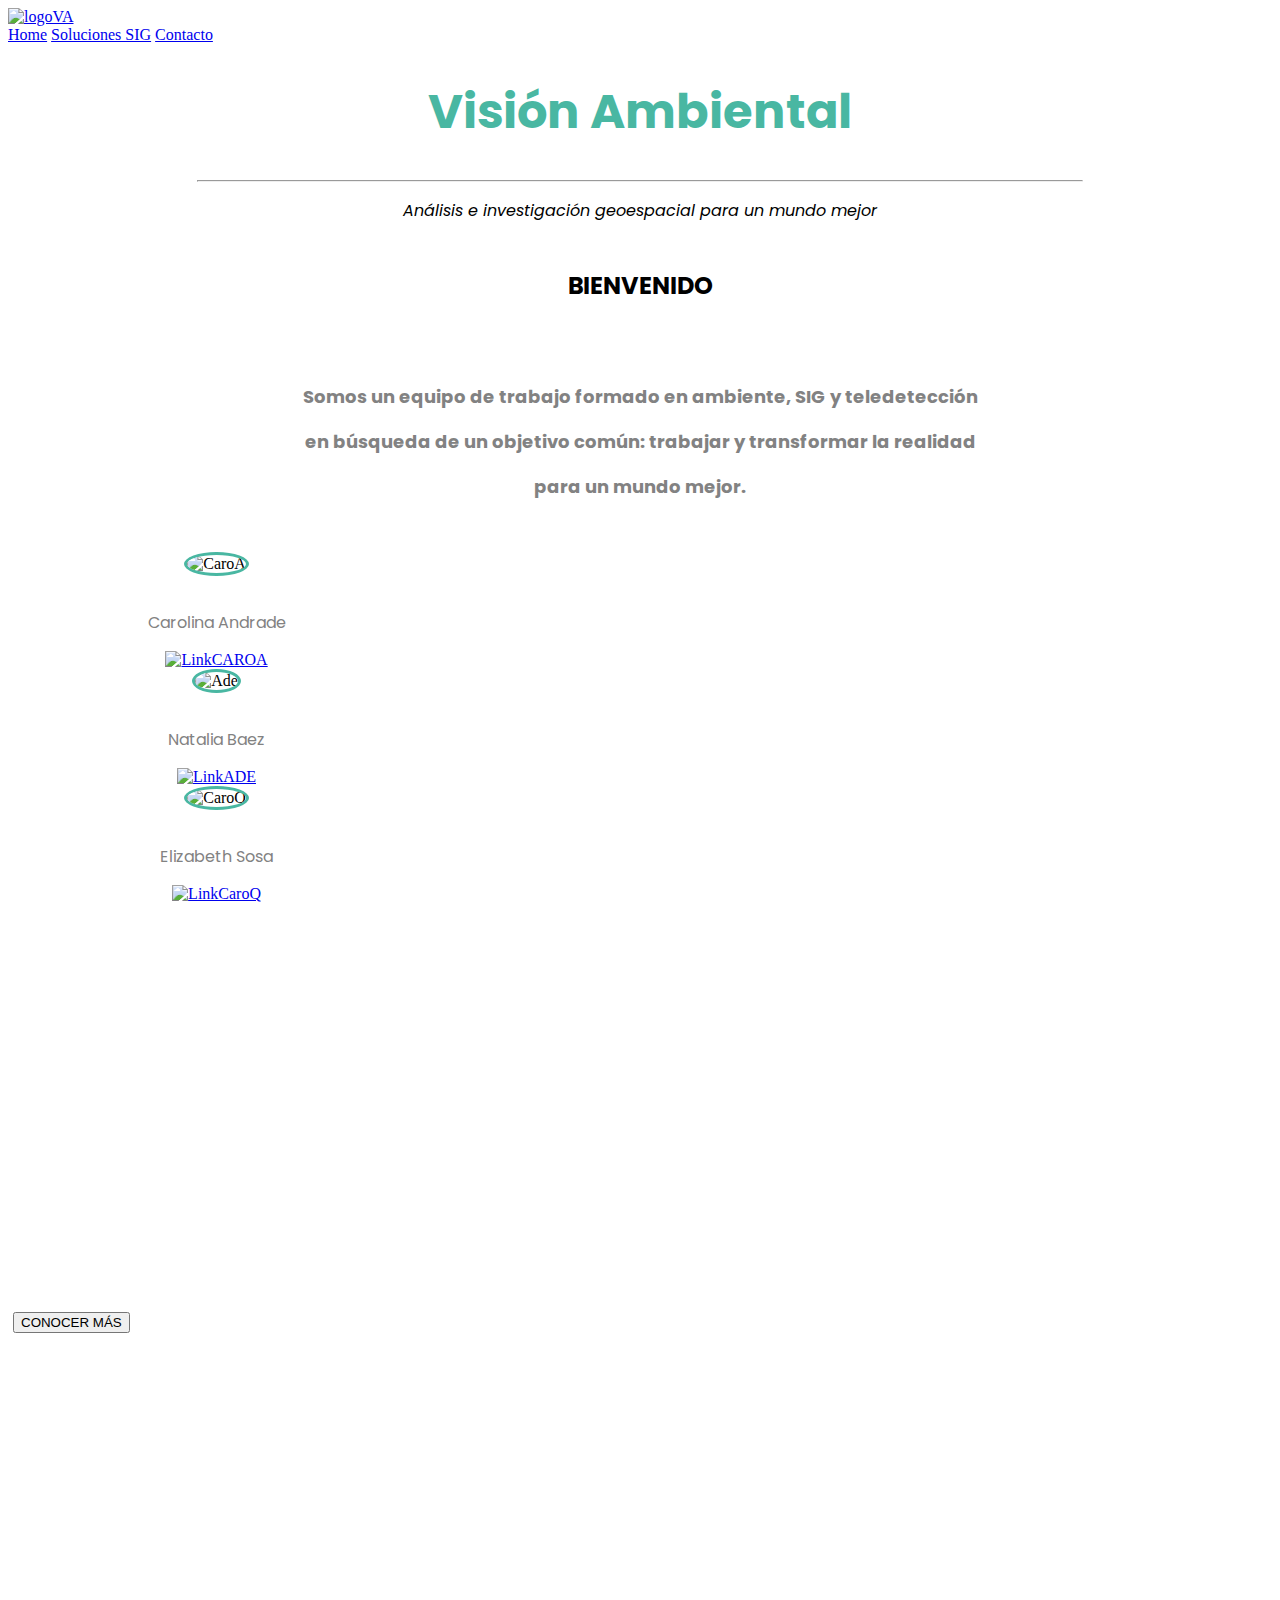
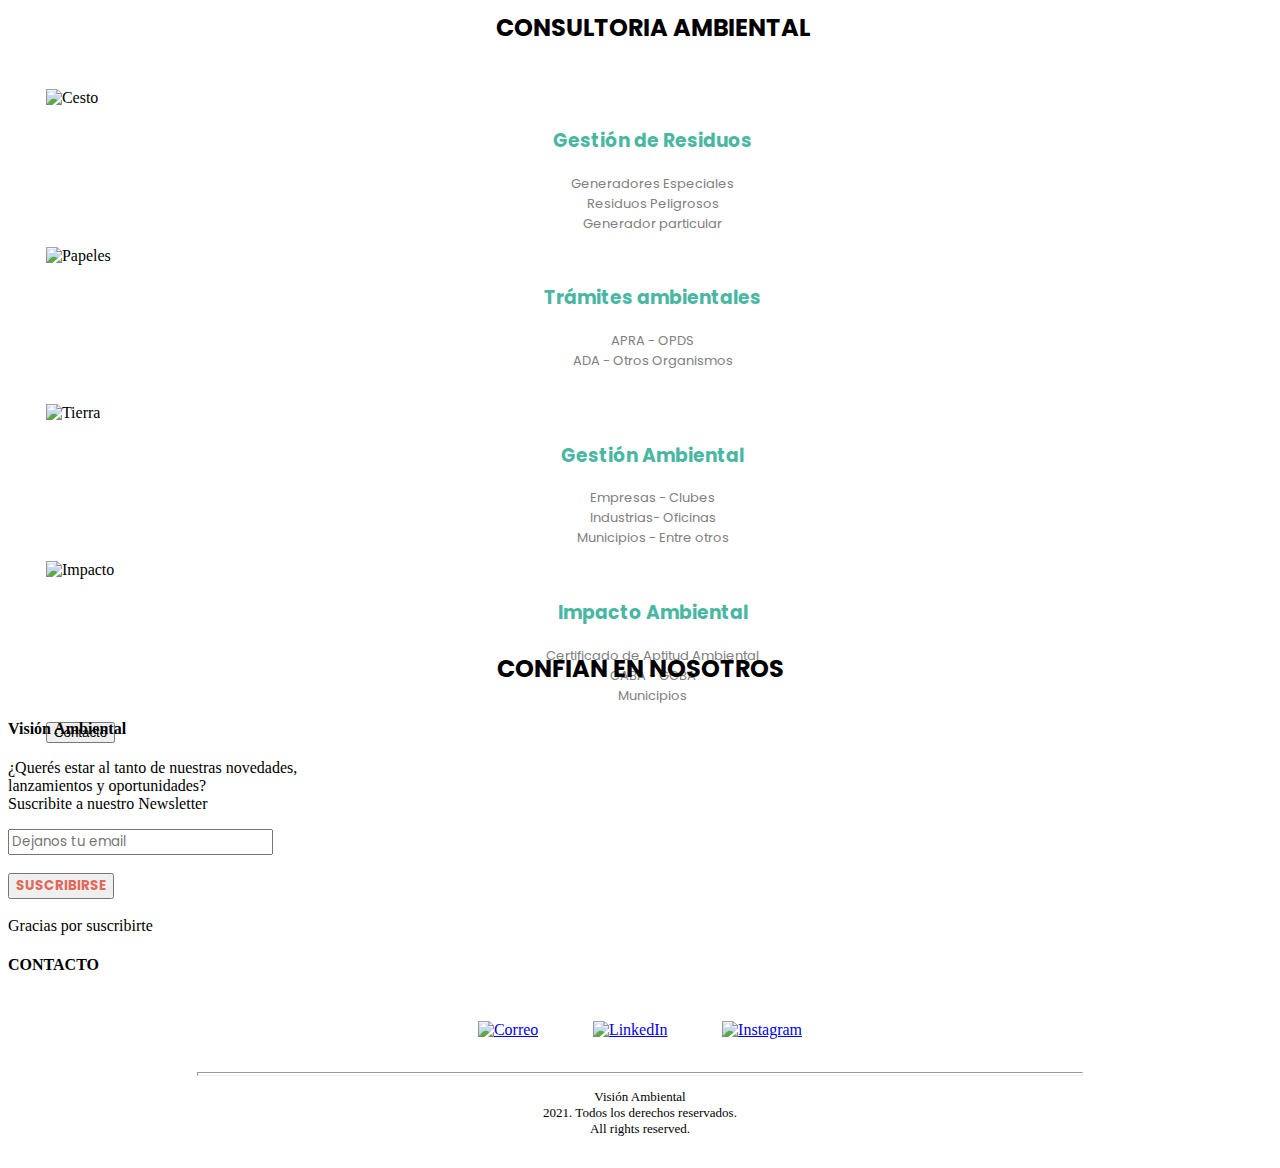
==== index.html @ 37ad045d "initial commit" ====
<!DOCTYPE html>
<html lang="en">
<head>
    <meta charset="UTF-8">
    <meta http-equiv="X-UA-Compatible" content="IE=edge">
    <meta name="viewport" content="width=device-width, initial-scale=1.0">
    <meta name="viewport" content="width=device-width, initial-scale=1">
    <title> Visión Ambiental </title>
    <link rel="preconnect" href="https://fonts.googleapis.com">
    <link rel="preconnect" href="https://fonts.gstatic.com" crossorigin> 
    <link href="https://fonts.googleapis.com/css2?family=Poppins&display=swap" rel="stylesheet">
    <link rel="stylesheet" href="css/style.css">
    <link rel="stylesheet" href="css/keyframes.css">
    </head>
<body>
      <div class="header">
          <a href="/index.html"><img src="img/VA.png" alt="logoVA" class="logo"></a>
         <div class="header-right">
          <a class="active" href="/index.html"> Home</a>
          <a href="/SIG.html">Soluciones SIG</a>
          <a href="/Contacto.html"> Contacto </a>
         </div>
      </div> 
      
     <section>
           <div class="section">
                <div class="section1">   
                    <h1 style="font-size:xxx-large; text-align: center;color:#49b7a2;font-weight: bold;font-family: 'Poppins', sans-serif;">Visión Ambiental</h1>
                    <hr style="color: #7c7b89; width: 70%;">
                    <p style="text-align:center;font-style: italic;color:black;font-family: 'Poppins', sans-serif;">Análisis e investigación geoespacial para un mundo mejor</p>
               </div>
           </div>
    </section>

    <section >
           <div>
            <h2 style="text-align: center;box-sizing: border-box;font-family: 'Poppins', sans-serif;padding:2%;">BIENVENIDO</h2>
            <p style="font-family:'Poppins', sans-serif; font-size:large; text-align: center;line-height: 250%;padding: 2%; color:#828282 ;font-weight: bolder"> Somos un equipo de trabajo formado en ambiente, SIG y teledetección <br> en búsqueda de un objetivo común: trabajar y transformar la realidad <br> para un mundo mejor.</p>   
               
           </div>
           <div class="equipo">

              <div style="align-items: center;  ;width: 33%;display:flex;flex-direction: column;  ">
                  <img style="max-height: 90px;border-radius: 50%;border-color: #49b7a2;border-style: solid;" src="/img/equipo/mia.jpg" alt="CaroA">
                  <br>
                  <p style="font-family: 'Poppins', sans-serif;text-align: center;color: #828282;">Carolina Andrade </p>
                  <a href="https://www.linkedin.com/in/lic-carolina-andrade/" target="_blank"><img style="max-height: 40px; " src="/img/redes/lin.png"  alt="LinkCAROA"></a>
                </div> 

              <div style="align-items: center; ;width: 33%;display:flex;flex-direction: column;">
                  <img style="max-height: 90px;border-radius: 50%;border-color: #49b7a2;border-style: solid;" src="/img/equipo/Ade.jpg" alt="Ade"><br><p style="font-family: 'Poppins', sans-serif;text-align: center;color: #828282;">Natalia Baez</p>
                  <a href="https://ar.linkedin.com/"target="_blank"><img style="max-height: 40px;"  src="/img/redes/lin.png" alt="LinkADE"></a>
                </div> 

            <div style="align-items:center;width: 33%;display:flex;flex-direction: column;">
              <img style="max-height: 90px;border-radius: 50%;border-color: #49b7a2;border-style: solid;" src="/img/equipo/caro.jpg" alt="CaroQ"><br><p style="font-family: 'Poppins', sans-serif;text-align: center;color: #828282;">Elizabeth Sosa</p>
                <a href="https://ar.linkedin.com/" target="_blank"><img style="max-height: 40px; " src="/img/redes/lin.png" alt="LinkCaroQ"></a>
            </div>
       </section >

       <!-- ANALISIS GEOESPACIAL -->
       <section class="section2"style="padding: 5px; height:40em; ">
        <h2 style= "text-align: center;box-sizing: border-box;font-family: 'Poppins', sans-serif;padding:2%;color: white;">ANALISIS GEOESPACIAL</h2>
        
        <div class="rowg">
                    <div class="colgeo1">
                         <p style="font-family:'Poppins' sans-serif;font-weight: lighter;  font-size:large; line-height: 250%;padding: 5%; color:white ;font-weight: bolder">Utilizamos herramientas de SIG y Teletección para analizar el territorio.<br> Representamos los resultados visualmente para <br>una mejor comprensión.</p>
                    </div> 
                    <div>
                        <a href="/SIG.html" ><p><button class="button1"> CONOCER MÁS </button></p></a>
                    </div>

        </div>
              
       </section>

       <!-- CONSULTORIA -->

       <section style= "height:40em; align-items: center; padding: 1%; margin-left: 2%;">
           <div>
               <h2 style="text-align: center;box-sizing: border-box;font-family: 'Poppins', sans-serif;padding:2%;"> CONSULTORIA AMBIENTAL </h2>
               <div class="row">
                <div class="column">
                  <div class="card">
                    <img src="/img/Consultoria/residuos.png" alt="Cesto" style="width:100%">
                    <div class="container">
                      <h3 style= "text-align: center;font-family:'Poppins', sans-serif;color:#49b7a2;">Gestión de Residuos</h3>
                      <p style="font-family:'Poppins', sans-serif;color:grey; font-size: small;text-align: center;">Generadores Especiales <br>Residuos Peligrosos <br>Generador particular</p>
                    </div>
                  </div>
                </div>
              
                <div class="column">
                  <div class="card">
                    <img src="/img/Consultoria/declaracion.png" alt="Papeles" style="width:100%">
                    <div class="container">
                      <h3 style= "text-align: center;font-family:'Poppins', sans-serif;color:#49b7a2;">Trámites ambientales</h3>
                      <p style="font-family:'Poppins', sans-serif;color:grey; font-size: small;text-align: center;">APRA - OPDS <br> ADA - Otros Organismos <br> <br></p>
                  </div>
                  </div>
                </div>
              
                <div class="column">
                  <div class="card">
                    <img src="/img/Consultoria/gamb.png" alt="Tierra" style="width:100%">
                    <div class="container">
                      <h3 style= "text-align: center;font-family:'Poppins', sans-serif;color:#49b7a2">Gestión Ambiental</h3>
                      <p style="font-family:'Poppins', sans-serif;color:grey; font-size: small;text-align: center;">Empresas - Clubes <br>Industrias- Oficinas <br>Municipios - Entre otros</p>
                    </div>
                   </div>
                </div>

                <div class="column">
                    <div class="card">
                      <img src="/img/Consultoria/imp.png" alt="Impacto" style="width:100%">
                      <div class="container">
                        <h3 style= "text-align: center;font-family:'Poppins', sans-serif;color:#49b7a2;">Impacto Ambiental</h3>
                        <p style="font-family:'Poppins', sans-serif;color:grey; font-size: small;text-align: center;">Certificado de Aptitud Ambiental<br> CABA - GCBA <br> Municipios </p>
                      
                      </div>
                    </div>
                  </div>
              </div> 
              <a href="/Contacto.html"><p><button class="button">Contacto</button></p></a>
           </div>
       </section>

        <!-- COLABORACION -->

        <section class="s-colab">
            <div >
                <h2 style="text-align: center;font-family: 'Poppins',sans-serif;padding:1%;;">CONFIAN EN NOSOTROS</h2> 
                <div class="banner"></div>
            </div>
        </section>

        <!-- FOOTER -->
  <footer class="footer1">
        <div class="rowf" style=> 
            <div class="columnf">
              <h4 style="text-align: left" class="h4">Visión Ambiental</h4>
           </div>
                       
         <div class="columnf1">
                <p>¿Querés estar al tanto de nuestras novedades,<br>lanzamientos y oportunidades? <br> Suscribite a nuestro Newsletter </p>
                <form id="klaviyo_frm_footer_top" class="js_mail_agree mc4wp-form klaviyo_sub_frm pr z_100 nt_ajax_klsp" action="//manage.kmail-lists.com/subscriptions/subscribe" data-ajax-submit="//manage.kmail-lists.com/ajax/subscriptions/subscribe" method="GET">
                      <input type="hidden" name="g" value="WRVvdK">
                      <div class="mc4wp-form-fields">
                          <div class="signup-newsletter-form row no-gutters pr oh ">
                              <div class="col col_email"><input style="font-family: 'Poppins', sans-serif" type="email" name="email" placeholder="Dejanos tu email"  value="" class=" input-text" required="required"></div><br>
                              <div class="col-auto"><button type="submit" class="css_add_ld btn_new_icon_false w__100 submit-btn truncate klaviyo_btn"><span style="font-family: 'Poppins', sans-serif; font-weight: bold; color: #e26958;">SUSCRIBIRSE</span></button></div><br>
                          </div>
                      </div>
  
                      <div class="mc4wp-response klaviyo_messages">
                          <div class="shopify-message success_message dn"><i class="las la-check"></i>Gracias por suscribirte</div>
                          <div class="shopify-error error_message dn"></div>
                      </div>
                 </form>
          </div>
  
              <div class="columnf2">         
                <h4 class="h4">CONTACTO</h4>
                          <div style="text-align: center;">
                              <a href="mailto:caroandrade07@gmail.com" target="_blank"><img style="max-height: 40px; margin: 2%;" src="/img/redes/mail.png" alt="Correo"></a> 
                              <a href="https://www.linkedin.com/in/lic-carolina-andrade/" target="_blank"><img style="max-height: 40px;margin: 2%" src="/img/redes/lin.png"alt="LinkedIn"></a>
                              <a href="https://www.instagram.com/?hl=es"target="_blank"><img style="max-height: 40px;margin: 2%" src="/img/redes/inst.png" alt="Instagram"></a>
                          </div >
              </div>     

        </div>    
          <div style="padding-bottom:10px">   
               <hr style="width: 70%; color: #49b7a2; height: 2px;" >
               <p style="text-align: center; font-size:small ;">Visión Ambiental<br>
                  2021. Todos los derechos reservados. <br>  
                  All rights reserved.</p>
          </div>    
 </footer>       
</body>

</html>
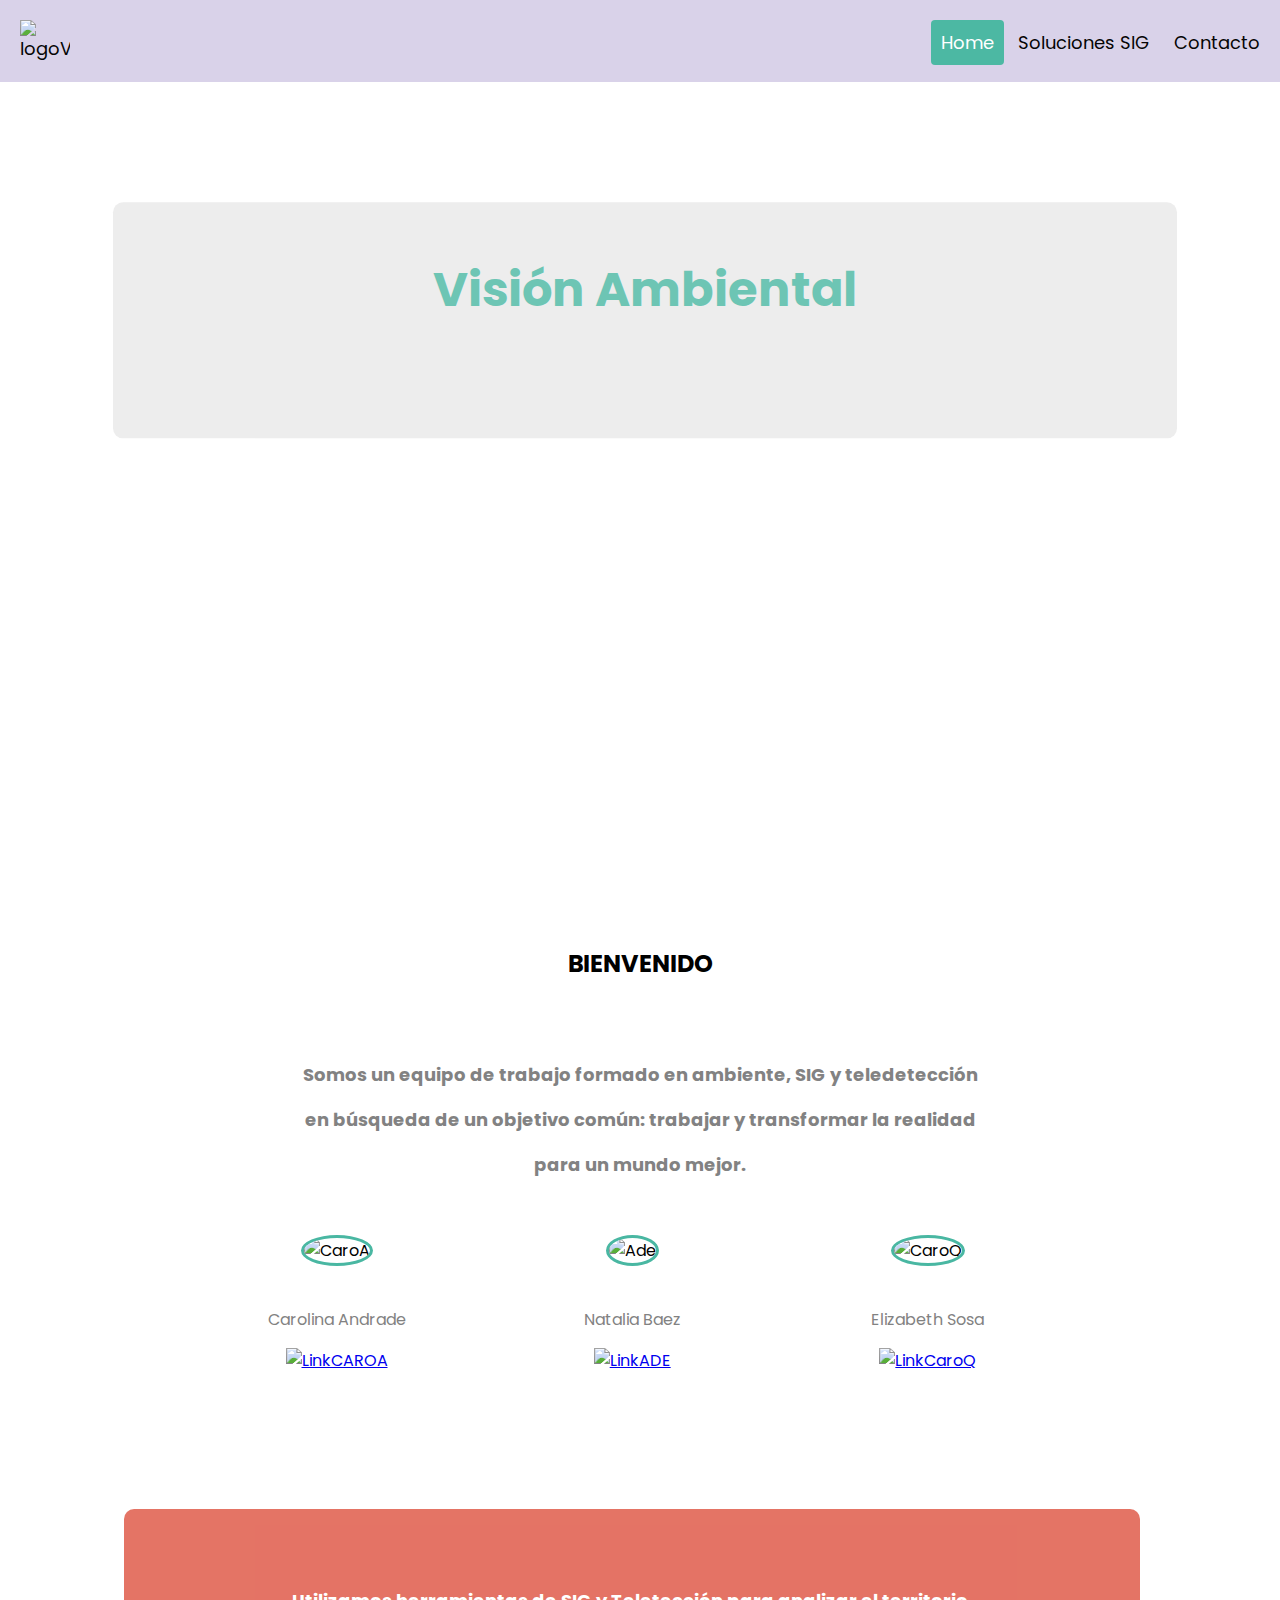
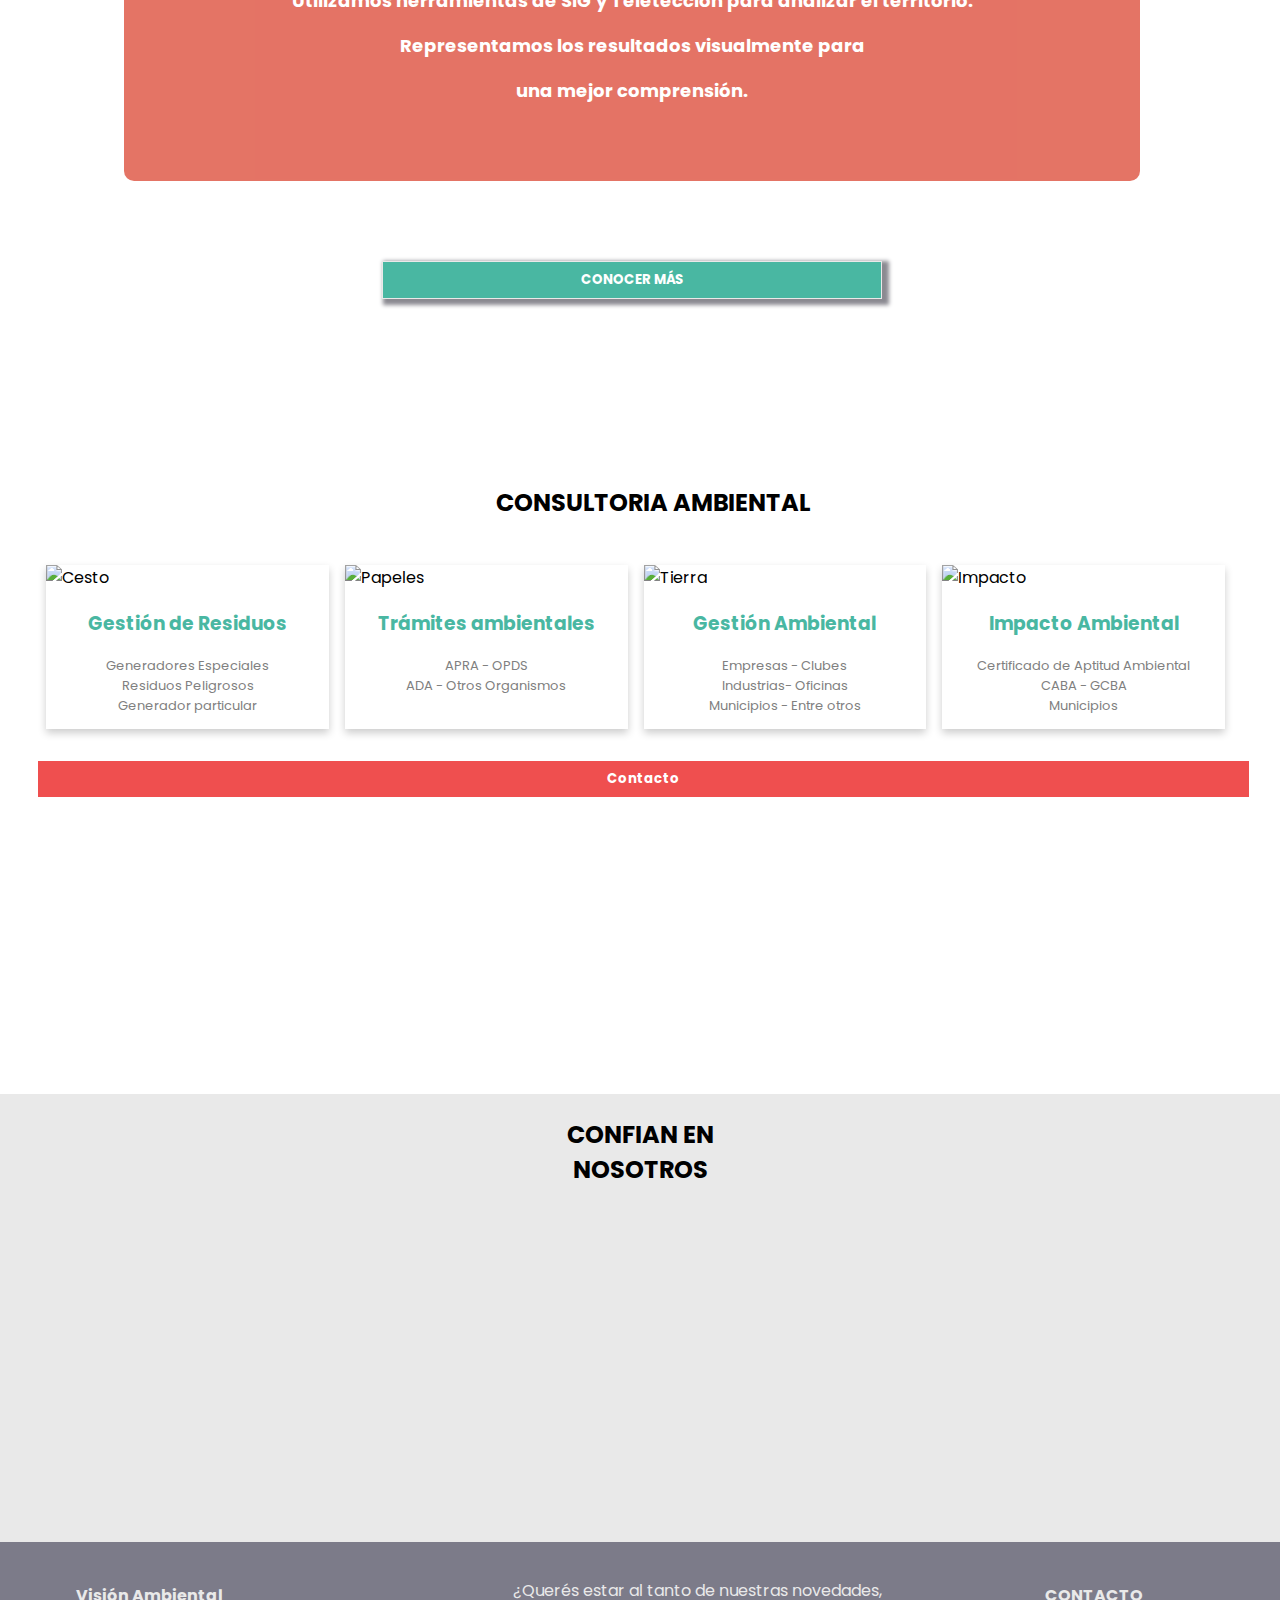
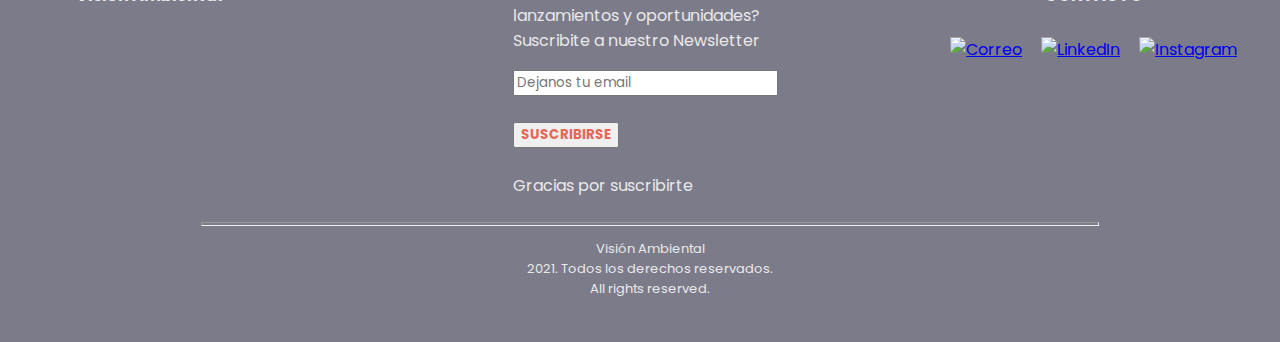
==== commit 3c184e9d: "initial commit" ====
--- a/index.html
+++ b/index.html
@@ -5,7 +5,7 @@
     <meta http-equiv="X-UA-Compatible" content="IE=edge">
     <meta name="viewport" content="width=device-width, initial-scale=1.0">
     <meta name="viewport" content="width=device-width, initial-scale=1">
-    <title> Visión Ambiental </title>
+    <title>Visión Ambiental</title>
     <link rel="preconnect" href="https://fonts.googleapis.com">
     <link rel="preconnect" href="https://fonts.gstatic.com" crossorigin> 
     <link href="https://fonts.googleapis.com/css2?family=Poppins&display=swap" rel="stylesheet">
@@ -16,9 +16,9 @@
       <div class="header">
           <a href="/index.html"><img src="img/VA.png" alt="logoVA" class="logo"></a>
          <div class="header-right">
-          <a class="active" href="/index.html"> Home</a>
+          <a class="active" href="/index.html">Home</a>
           <a href="/SIG.html">Soluciones SIG</a>
-          <a href="/Contacto.html"> Contacto </a>
+          <a href="/Contacto.html">Contacto</a>
          </div>
       </div> 
       
@@ -40,10 +40,10 @@
            </div>
            <div class="equipo">
 
-              <div style="align-items: center;  ;width: 33%;display:flex;flex-direction: column;  ">
+              <div style="align-items: center;width: 33%;display:flex;flex-direction: column;  ">
                   <img style="max-height: 90px;border-radius: 50%;border-color: #49b7a2;border-style: solid;" src="/img/equipo/mia.jpg" alt="CaroA">
                   <br>
-                  <p style="font-family: 'Poppins', sans-serif;text-align: center;color: #828282;">Carolina Andrade </p>
+                  <p style="font-family: 'Poppins', sans-serif;text-align: center;color: #828282;">Carolina Andrade</p>
                   <a href="https://www.linkedin.com/in/lic-carolina-andrade/" target="_blank"><img style="max-height: 40px; " src="/img/redes/lin.png"  alt="LinkCAROA"></a>
                 </div> 
 
@@ -64,7 +64,7 @@
         
         <div class="rowg">
                     <div class="colgeo1">
-                         <p style="font-family:'Poppins' sans-serif;font-weight: lighter;  font-size:large; line-height: 250%;padding: 5%; color:white ;font-weight: bolder">Utilizamos herramientas de SIG y Teletección para analizar el territorio.<br> Representamos los resultados visualmente para <br>una mejor comprensión.</p>
+                         <p style="font-family:'Poppins' sans-serif;font-weight: lighter;  font-size:large; line-height: 250%;padding: 5%; color:white ;font-weight: bolder">Utilizamos herramientas de SIG y Teletección para analizar el territorio.<br> Representamos los resultados visualmente para<br>una mejor comprensión.</p>
                     </div> 
                     <div>
                         <a href="/SIG.html" ><p><button class="button1"> CONOCER MÁS </button></p></a>
@@ -135,7 +135,48 @@
         </section>
 
         <!-- FOOTER -->
-  <footer class="footer1">
+        <footer class="footer">
+          <div class="rowf" style=> 
+              <div class="columnf">
+                <h4 style="text-align: left" class="h4">Visión Ambiental</h4>
+             </div>
+                         
+           <div class="columnf1">
+                  <p>¿Querés estar al tanto de nuestras novedades,<br>lanzamientos y oportunidades? <br> Suscribite a nuestro Newsletter </p>
+                  <form id="klaviyo_frm_footer_top" class="js_mail_agree mc4wp-form klaviyo_sub_frm pr z_100 nt_ajax_klsp" action="//manage.kmail-lists.com/subscriptions/subscribe" data-ajax-submit="//manage.kmail-lists.com/ajax/subscriptions/subscribe" method="GET">
+                        <input type="hidden" name="g" value="WRVvdK">
+                        <div class="mc4wp-form-fields">
+                            <div class="signup-newsletter-form row no-gutters pr oh ">
+                                <div class="col col_email"><input style="font-family: 'Poppins', sans-serif" type="email" name="email" placeholder="Dejanos tu email"  value="" class=" input-text" required="required"></div><br>
+                                <div class="col-auto"><button type="submit" class="css_add_ld btn_new_icon_false w__100 submit-btn truncate klaviyo_btn"><span style="font-family: 'Poppins', sans-serif; font-weight: bold; color: #e26958;">SUSCRIBIRSE</span></button></div><br>
+                            </div>
+                        </div>
+      
+                        <div class="mc4wp-response klaviyo_messages">
+                            <div class="shopify-message success_message dn"><i class="las la-check"></i>Gracias por suscribirte</div>
+                            <div class="shopify-error error_message dn"></div>
+                        </div>
+                   </form>
+            </div>
+      
+                <div class="columnf2">         
+                  <h4 class="h4">CONTACTO</h4>
+                            <div style="text-align: center;">
+                                <a href="mailto:caroandrade07@gmail.com" target="_blank"><img style="max-height: 40px; margin: 2%;" src="/img/redes/mail.png" alt="Correo"></a> 
+                                <a href="https://www.linkedin.com/in/lic-carolina-andrade/" target="_blank"><img style="max-height: 40px;margin: 2%" src="/img/redes/lin.png"alt="LinkedIn"></a>
+                                <a href="https://www.instagram.com/?hl=es"target="_blank"><img style="max-height: 40px;margin: 2%" src="/img/redes/inst.png" alt="Instagram"></a>
+                            </div >
+                </div>     
+      
+          </div>    
+            <div style="padding-bottom:10px">   
+                 <hr style="width: 70%; color: #49b7a2; height: 2px;" >
+                 <p style="text-align: center; font-size:small ;">Visión Ambiental<br>
+                    2021. Todos los derechos reservados. <br>  
+                    All rights reserved.</p>
+            </div>    
+      </footer>       
+  <!-- <footer class="footer1">
         <div class="rowf" style=> 
             <div class="columnf">
               <h4 style="text-align: left" class="h4">Visión Ambiental</h4>
@@ -175,7 +216,7 @@
                   2021. Todos los derechos reservados. <br>  
                   All rights reserved.</p>
           </div>    
- </footer>       
+ </footer>        -->
 </body>
 
 </html>--- a/css/style.css
+++ b/css/style.css
@@ -0,0 +1,683 @@
+/*ESTILO BODY*/
+body {
+  position: absolute;
+  display: flex;
+  flex-direction: column ;
+  padding: 0;
+  margin:0;
+  width: 100%;
+  font-family: 'Poppins', sans-serif;
+}
+
+/* ESTILO HEADER */
+.header {
+    overflow: visible;
+    background-color:#d9d2e9;
+    opacity: 0.98;
+    padding: 20px 10px;
+    position:fixed;
+    width: 98.9%;
+    z-index: 6;
+    margin:none;
+    font-family: 'Poppins', sans-serif;
+    display: block;
+    align-content: center;
+    justify-content: center;
+  }
+    
+   
+  /* Links/páginas del HEADER */
+  .header a {
+    float: none;
+    color: black;
+    text-align: center;
+    padding: 10px;;
+    text-decoration: none;
+    font-size: 18px;
+    line-height: 25px;
+    border-radius: 4px;
+    font-family:'Poppins', sans-serif;
+    margin-bottom: 25px;
+     
+  }
+  .header-rigth a {
+    float: none;
+    color: black;
+    text-align: center;
+    padding: 10px;;
+    text-decoration: none;
+    font-size: 18px;
+    line-height: 25px;
+    border-radius: 4px;
+    font-family:'Poppins', sans-serif;
+    margin-top: 20px;
+ 
+  }
+  
+  /* LOGO header */
+  .header img.logo {
+    max-width: 50px;
+    max-height: 50px;
+         
+  }
+  
+  /* Cambia el color cuando pasas el mouse */
+  .header a:hover {
+    background-color: #ddd;
+    color: #49b7a2;
+  }
+  
+  /* Estilo pagina activa*/
+  .header a.active {
+    background-color: #49b7a2;
+    color: white;
+  }
+  
+  /* Parte de la derecha*/
+  .header-right {
+    float: right;
+    margin-top: 10px;
+    margin-right: 6px;
+    
+  }
+ 
+  .header-right ul{
+  list-style-type: none;
+  margin: 0;
+  padding: 0;
+  float: right;
+  }
+
+ .header-right li {
+    display: inline-block;
+  }
+
+  /* Add media queries for responsiveness - when the screen is 500px wide or less, stack the links on top of each other */
+  @media screen and (max-width: 500px) {
+    .logo{
+
+    }
+    .header a {
+      display:unset;
+      text-align: left; 
+    }
+
+   .header-right {
+      display:inline-block;
+      flex-flow:column;
+      font-size:1px;
+      font-style:normal;
+      margin-right: 20px;
+      
+    }
+    .header-right a{
+      
+      font-size:15px;
+           
+    }
+  }
+      
+
+  
+
+
+  
+  /*Estilo primera parte (sección) PRESENTACION*/
+.section {
+  font-family: 'Poppins', sans-serif;
+  height: 100vh;
+  background-attachment: fixed;
+  background-position: center;
+  background-repeat: no-repeat;
+  background-size: cover;
+  background-image: url("../img/portada.PNG");
+  display: flex;
+  flex-direction: column;
+}
+ 
+
+
+/*PRESENTACION*/
+/*ACA HAY ANIMACIONES*/
+.section1{
+  position:absolute;
+  left: 50%;
+  top:8.9%;
+  align-content: center;
+  -ms-transform: translate(-50%, -50%);
+  -moz-transform: translate(-50%,-50%);
+  -webkit-transform: translate(-50%, -50%);
+  transform: translate(-50%, -50%);
+  padding: 20px;
+  width: 80%;
+  text-align: center;
+  margin:5px;
+  background-color: #e9e9e9;
+  opacity: 0.95;
+  border-radius: 10px;
+  color: #fff;
+  opacity: 0.8;
+  
+}
+
+
+.section1 h1 {
+    opacity:0.;   
+    animation: section1_keyframes_aparecer_de_arriba 0.5s;
+    -webkit-animation: section1_keyframes_aparecer_de_arriba 1s;
+    animation-fill-mode:forwards;
+    animation-delay: 0.3s;
+}
+
+.section1 hr {
+    opacity: 0;
+    animation: section1_keyframes_aparecer_de_arriba 1s;
+    -webkit-animation: section1_keyframes_aparecer_de_arriba 1s;
+    animation-fill-mode: forwards;
+    animation-delay: 0.7s;
+}
+.section1 p {
+  opacity: 0;
+  animation: section1_keyframes_aparecer_de_arriba 1s;
+  -webkit-animation: section1_keyframes_aparecer_de_arriba 1s;
+  animation-fill-mode: forwards;
+  animation-delay: 1s;
+
+}
+
+
+@media screen and (max-width: 500px){
+
+.section1 {
+top:9%;
+}
+}
+/*BIENVENIDO*/
+
+.equipo{
+  display:flex;
+  flex-direction:row ;
+  justify-content:center;
+  padding:5px; 
+  align-items:center; 
+  width:70%;
+  margin-left:14%; 
+  
+}
+@media screen and (max-width: 600px){
+
+  .foto {
+  max-height: 50px;
+
+  }
+  }
+
+
+
+/*SECCION GEOESPACIAL del INDEX*/
+
+.section2 {
+  background-image: url(../img/3.jpg); max-height:unset ;
+  padding: 5px;
+  height:40em;
+  font-family:'Poppins', sans-serif;
+
+}
+
+.rowg{
+  width: 100%;
+  display: flex;
+  flex-direction:column;
+  align-items: center;
+  justify-content:center;
+  margin: 2px -8px;
+  box-sizing: border-box;
+
+}
+
+.colgeo1{
+  float: left;
+  display: flex;
+  flex-direction: column;
+  width:80%;
+  background-color:#e26858;
+  opacity: 0.92;
+  border-radius: 10px;
+  height: 80%;
+  text-align: center;
+  padding: auto;
+  margin-bottom: 5%;
+}
+
+.button1{
+  border: none;
+  padding: 8px;
+  color: white;
+  background-color: #49b7a2;
+  border:1px solid;
+  border-color: #e9e9e9;
+  box-shadow: 4px 3px 4px 3px #8b8a91;
+  text-align: center;
+  cursor:pointer;
+  width: 500px;
+  font-family: 'Poppins', sans-serif;
+  font-weight: bold;
+  align-content: center;
+}
+
+
+/*RESPONSIVE SIG INDEX*/
+@media screen and (max-width: 650px) {
+  .colgeo1 {
+    width: 100%;
+    margin-left: 3.5%;
+  }
+  .button1 {
+    width:300px;
+  }
+  }
+
+
+
+/*SECCION CONSULTORIA INDEX*/
+
+/* COLUMNAS side by side */
+.column {
+  float: left;
+  width: 23%;
+  margin-bottom: 16px;
+  padding: 0 8px;
+   
+
+}
+
+/* RESPONSIVE COLUMNAS UNA ABAJO DE OTRA*/
+@media screen and (max-width: 650px) {
+  .column {
+    width: 100%; 
+        
+
+  }
+ 
+}
+
+/*SOMBRA TARJETAS*/
+.card {
+  box-shadow: 0 4px 8px 0 rgba(0, 0, 0, 0.2);
+
+}
+
+/* Container padding*/
+.container {
+  padding: 0 16px;
+ 
+}
+
+/* Clear floats */
+.container::after, .row::after {
+  content: "";
+  clear: both;
+  display: table;
+   
+}
+
+.button {
+  border: none;
+  outline: 0;
+  padding: 8px;
+  color: white;
+  background-color: #EF4F4F;
+  text-align: center;
+  cursor: pointer;
+  width: 98.5%;
+  font-family: 'Poppins', sans-serif;
+  font-weight: bold;
+  align-content: center;
+  
+}
+
+.button:hover {
+  background-color: #EBEBEB;
+} 
+
+   
+/*SECCION COLABORACION de INDEX*/
+
+.s-colab {
+  width:100%; 
+  height:28em;
+  align-items: center;
+  justify-items: center;
+  background-color: #e9e9e9; 
+      
+}
+
+/*ACA TAMBIEN HAY ANIMACION*/
+.banner{
+   width: 30%;
+   height:20em;
+   min-width: min-content;
+   float:left;
+   margin-left:35%;
+   margin-right: 25%;
+   background-size:100% 100%;
+   z-index: 0;
+    -moz-animation:banner 20s alternate 0 infinite;
+      -webkit-animation:banner 20s alternate 0 infinite;
+      animation:banner 14s infinite;
+    animation-direction:alternate;
+}
+
+@media screen and (max-width: 650px) {
+.s-colab {
+  visibility: hidden;
+}
+  
+}
+
+  
+  /* FOOTER COMUN A TODOS*/
+.footer {
+    overflow: auto;
+    width: 100%;
+    background-color: #7c7b89;
+    padding: 20px 10px;
+    font-family:'Poppins', sans-serif;
+    color: #e9e9e9;
+        
+  }
+  .footer1 {
+    overflow: auto;
+    width: 100%;
+    background-color: #7c7b89;
+    padding: 20px 10px;
+    font-family:'Poppins', sans-serif;
+    color: #e9e9e9;
+        
+  }
+
+.rowf{
+    width: 100%;
+  display: flex;
+  flex-direction: row;
+  align-items: stretch;
+  justify-content:space-around;
+}
+
+.h4 {
+      text-align: center;
+      color: #e9e9e9;
+      font-weight: bold;
+      font-size: medium;
+      font-family:'Poppins', sans-serif;
+      
+}
+
+.columnf {
+    float: left;
+    width: 15%;
+    margin-bottom: 16px;
+    padding: 0 8px;
+    margin-left: 5%;
+}
+
+.columnf1 {
+    float: left;
+    width: 35%;
+    margin-bottom: 16px;
+    padding: 0 8px;
+    margin-left: 3%;
+}
+
+.columnf2 {
+    float: left;
+    width: 50%;
+    margin-bottom: 16px;
+    padding: 0 8px;
+    border: thin;
+    
+}
+  
+  /*RESPONSIVE FOOTER */
+@media screen and (max-width: 650px) {
+ /*.footer1{
+   visibility:hidden;*/
+ 
+ }
+  .columnf {
+      width: 100%;
+      display: block;
+    }
+    .columnf h4{
+      margin-left: -1.5%;
+    }
+    .columnf1 {
+      width: 100%;
+      display: block;
+    }
+    .columnf2 {
+      width: 100%;
+      display: block;
+  }
+
+  /* RESPONSIVE FOOTER*/
+  @media screen and (max-width: 500px) {
+    .footer div {
+      float: none;
+      display: block;
+      text-align: left;
+    }
+}
+
+
+  /*PAGINA SIG*/
+/*1ra sección*/
+
+.rowS {
+  margin: 2px -8px;
+  box-sizing: border-box;
+  max-width: 100%;
+  display:table;
+
+}
+
+
+/* Estacios entre columnas PAGINA SIG */
+/*.rowS,*/
+.columnS {
+  padding: 8px;
+}
+
+/* COLUMNAS PAGINA SIG*/
+.columnS {
+  float: left;
+  max-width: 42%;
+}
+
+/* flOATS PAGINA SIG*/
+.rowS:after {
+  content: "";
+  display: table;
+  clear: both;
+  
+}
+
+/* Content PAGINA SIG */
+.contentS {
+  background-color: #e9e9e9;
+  padding: 10px;
+   
+}
+
+/*VIDEO PAGINA SIG*/
+.contentS iframe {
+  position: relative;
+  max-width: 100%;
+  max-height: 100%;
+}
+
+
+/* Responsive layout - PAGINA SIG*/
+@media screen and (max-width: 600px) {
+  .columnS {
+    width: 100% !important;
+    padding: 3px;
+    margin-left: 2px;
+  }
+  .contentS{
+    padding: 5px;
+    width: 350px !important;
+    
+  }
+
+ .rowS {
+      margin-left: 1%;
+      display: flex;
+      flex-direction: column;
+    }
+  }
+  .contentS p {
+    text-align: left;
+    font-size:12px !important;
+    
+  }
+/*Responsive para iframe PAGINA SIG*/
+@media screen and (max-width: 500px) {
+  .contentS iframe {
+    position:relative;
+    max-width: 100%;
+    max-height: 70%;
+  }  
+  .pvideo{
+    margin-left:2.5% !important;
+  }
+  .contentS p {
+    text-align: left;
+    font-size:xx-large;
+    
+  }
+}
+@media screen and (max-width: 900px) {
+    .contentS iframe {
+      position:relative;
+      max-width: 70%;
+      max-height: 50%;
+      margin-right: 25%;
+  }        
+}
+}
+
+/*PAGINA CONTACTO*/
+.contenedor {
+  background-color:#ddd;
+  border-radius: 2px;
+  overflow: hidden;
+  margin-left: 10%;
+  margin-right: 10%;
+  margin-bottom: 2%;
+  margin-top: 6%;
+  align-items: center;
+  box-shadow: 19px 20px 8px -9px rgba(0,0,0,0.1);
+ 
+}
+
+.cabecera {
+ background-color: #e26958;
+ width: 100%;
+ text-align: center;
+ border-bottom: 3px solid #49b7a2;
+ padding: 2%;
+}
+#formulario {
+  padding: 3%;
+}
+
+.form-control{
+  margin-bottom: 7px;
+  padding-bottom: 5px;
+  position: relative;
+  width:100%;
+}
+
+.form-control label {
+  display: inline-block;
+  margin-bottom: 3px;
+  width: 100%;
+  text-align: left;
+  font-size:large;
+}
+
+.form-control input{
+width: 100%; 
+height:45px;
+display: block;
+}
+
+.form-control, input:focus {
+  outline: none;
+}
+
+.form-control.ok input {
+  border: 0.1px solid;
+  border-color: #08ffc8;
+}
+
+.form-control.falla input {
+  border: 0.1px solid;
+  border-color: #fe5f55;
+}
+
+.form-control textarea{
+  width: 100%; 
+  display: block;
+}
+
+.form-control.ok textarea{
+  border: 0.1px solid;
+  border-color: #08ffc8;
+}
+
+.form-control.falla textarea {
+  border: 0.1px solid;
+  border-color: #fe5f55;
+}
+
+ /*BOTON DE ENVIAR*/
+
+#formulario button {
+  background: #e26958;
+  border:1px solid #e9e9e9;
+  border-radius: 3px;
+  color: #f6f6e9;
+  display: block;
+  width: 100%;
+  padding: 10px;
+  font-size: 18px;
+}
+
+.form-control p {
+  visibility: hidden;
+  position: absolute;
+  font-size: small;
+  font-weight: 500;
+  text-align: right;
+}
+
+.form-control.falla p {
+  visibility: visible;
+  color:#e26958;
+}
+@media screen and (max-width: 600px) {
+  .contenedor {
+  padding-top: 10%;
+  }
+  .form-control p{
+    font-size: x-small;
+    font-weight: 300;
+  }
+}
+@media screen and (max-width: 900px) {
+  .contenedor {
+    margin-top:11%;
+  }
+}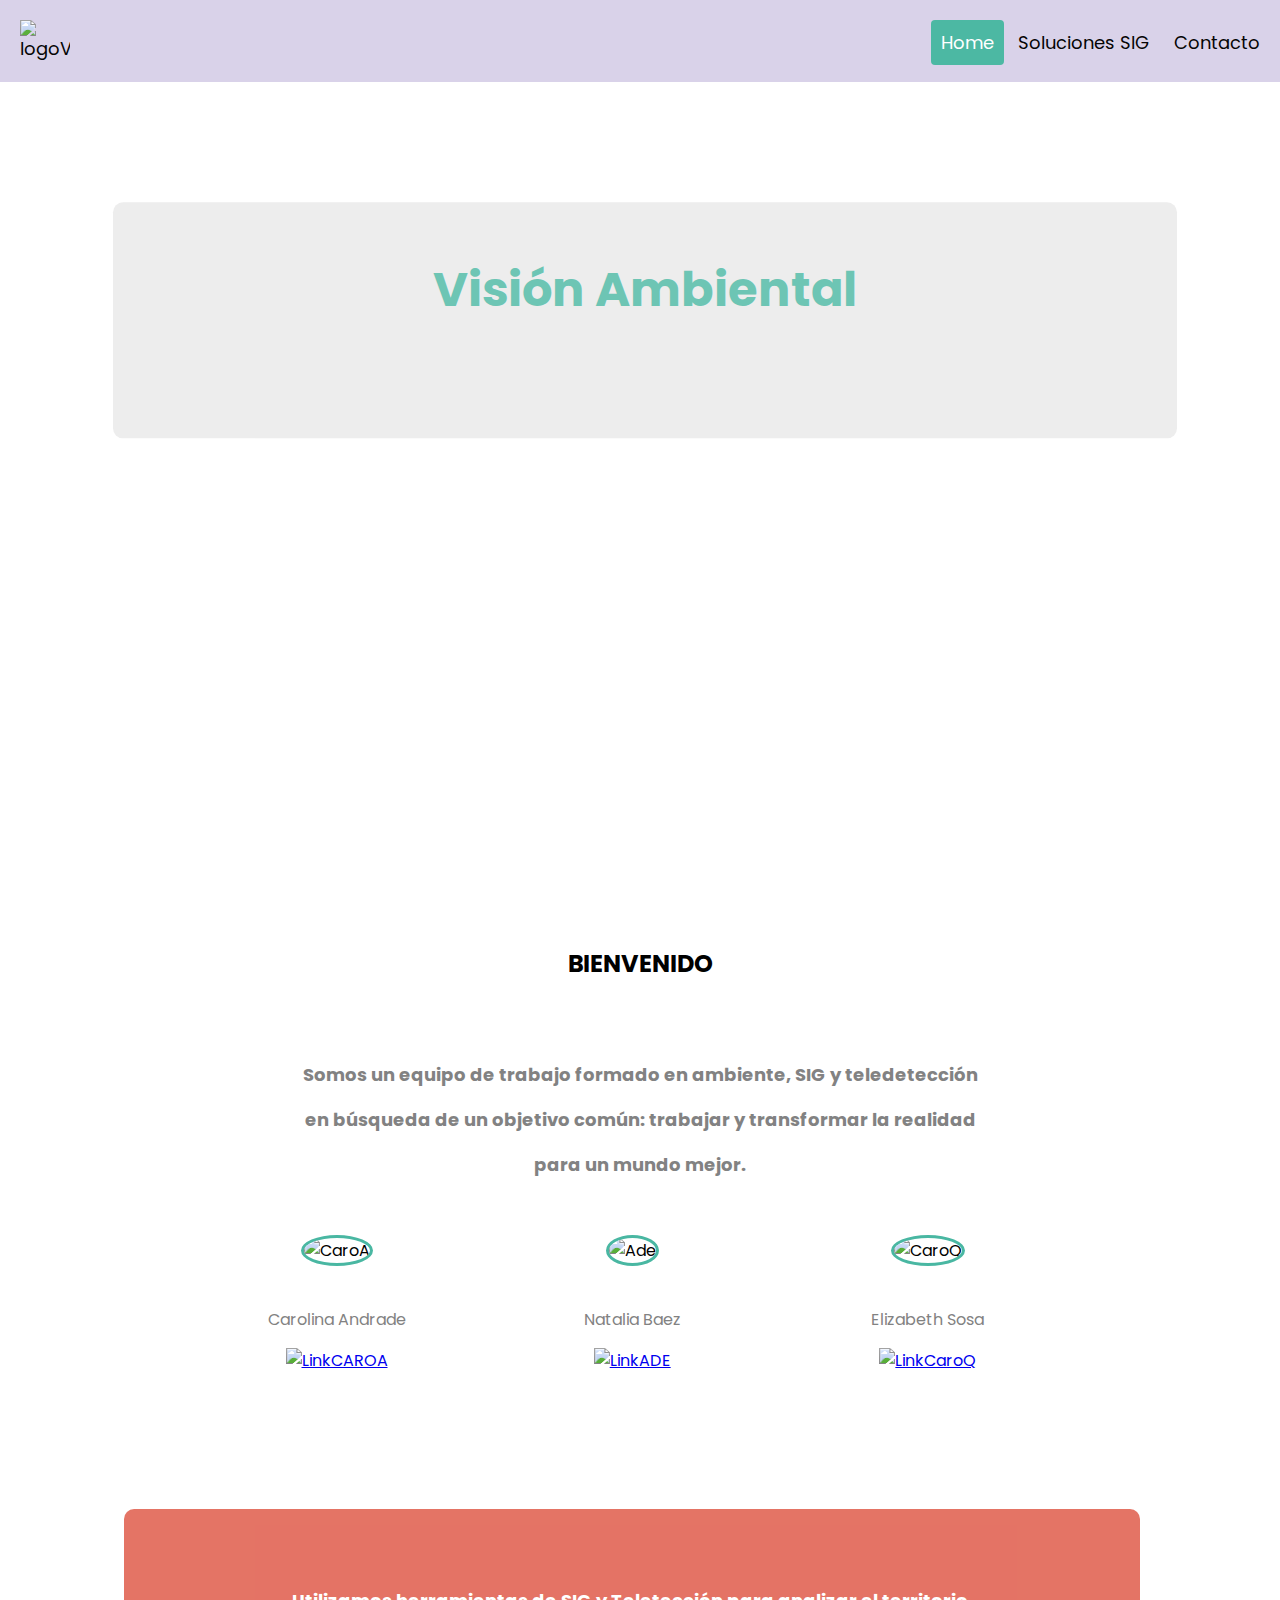
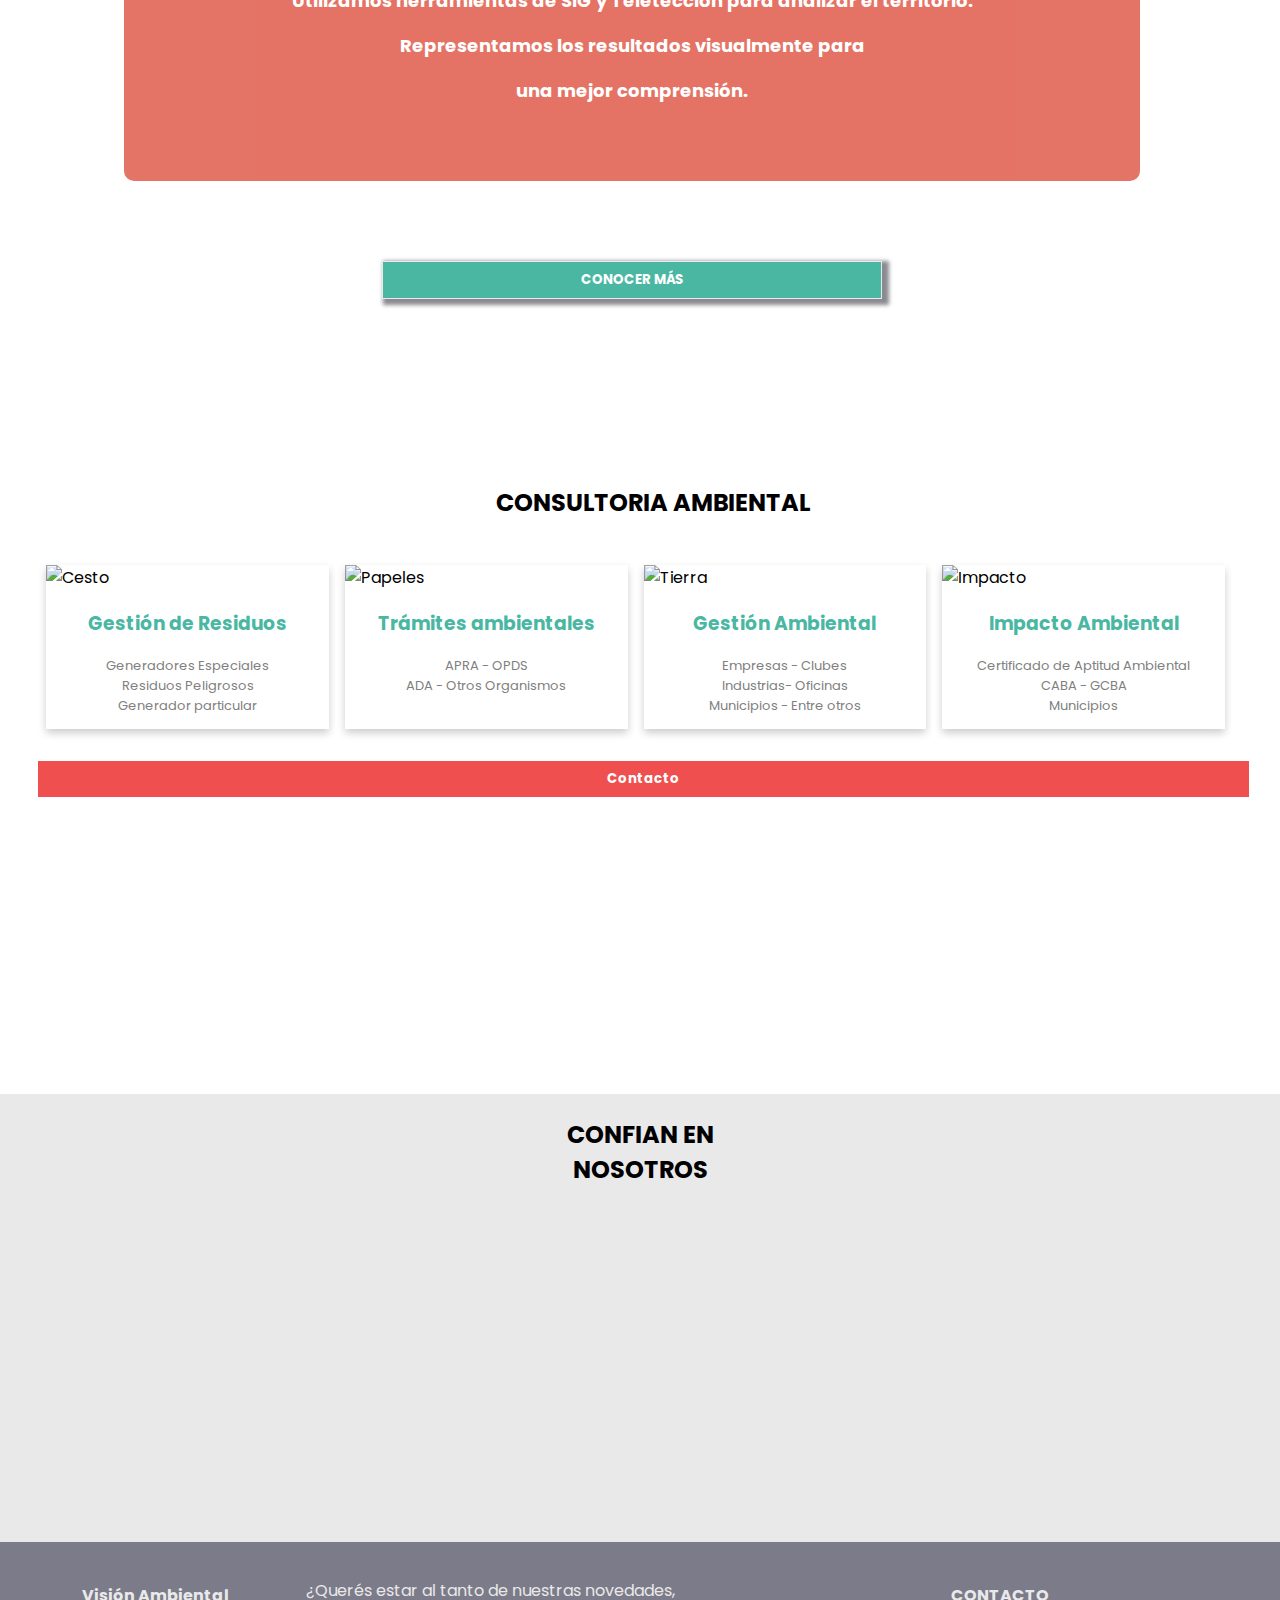
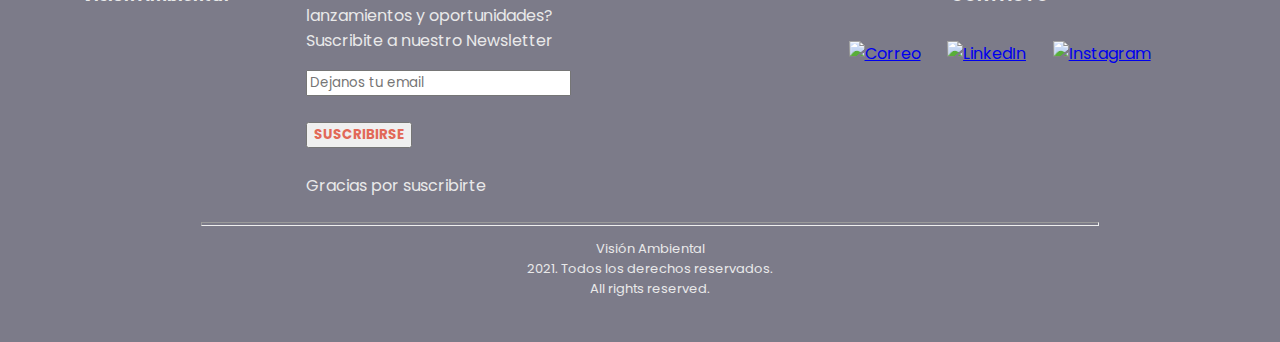
==== commit 492b1d8b: "initial commmit" ====
--- a/index.html
+++ b/index.html
@@ -135,88 +135,48 @@
         </section>
 
         <!-- FOOTER -->
-        <footer class="footer">
-          <div class="rowf" style=> 
-              <div class="columnf">
-                <h4 style="text-align: left" class="h4">Visión Ambiental</h4>
-             </div>
-                         
-           <div class="columnf1">
-                  <p>¿Querés estar al tanto de nuestras novedades,<br>lanzamientos y oportunidades? <br> Suscribite a nuestro Newsletter </p>
-                  <form id="klaviyo_frm_footer_top" class="js_mail_agree mc4wp-form klaviyo_sub_frm pr z_100 nt_ajax_klsp" action="//manage.kmail-lists.com/subscriptions/subscribe" data-ajax-submit="//manage.kmail-lists.com/ajax/subscriptions/subscribe" method="GET">
-                        <input type="hidden" name="g" value="WRVvdK">
-                        <div class="mc4wp-form-fields">
-                            <div class="signup-newsletter-form row no-gutters pr oh ">
-                                <div class="col col_email"><input style="font-family: 'Poppins', sans-serif" type="email" name="email" placeholder="Dejanos tu email"  value="" class=" input-text" required="required"></div><br>
-                                <div class="col-auto"><button type="submit" class="css_add_ld btn_new_icon_false w__100 submit-btn truncate klaviyo_btn"><span style="font-family: 'Poppins', sans-serif; font-weight: bold; color: #e26958;">SUSCRIBIRSE</span></button></div><br>
+        <footer class="footer1">
+              <div class="rowf" style=> 
+                  <div class="columnf">
+                    <h4 style="text-align: left" class="h4">Visión Ambiental</h4>
+                </div>
+                   
+              <div class="columnf1">
+                      <p>¿Querés estar al tanto de nuestras novedades,<br>lanzamientos y oportunidades? <br> Suscribite a nuestro Newsletter </p>
+                      <form id="klaviyo_frm_footer_top" class="js_mail_agree mc4wp-form klaviyo_sub_frm pr z_100 nt_ajax_klsp" action="//manage.kmail-lists.com/subscriptions/subscribe" data-ajax-submit="//manage.kmail-lists.com/ajax/subscriptions/subscribe" method="GET">
+                            <input type="hidden" name="g" value="WRVvdK">
+                            <div class="mc4wp-form-fields">
+                                <div class="signup-newsletter-form row no-gutters pr oh ">
+                                    <div class="col col_email"><input style="font-family: 'Poppins', sans-serif" type="email" name="email" placeholder="Dejanos tu email"  value="" class=" input-text" required="required"></div><br>
+                                    <div class="col-auto"><button type="submit" class="css_add_ld btn_new_icon_false w__100 submit-btn truncate klaviyo_btn"><span style="font-family: 'Poppins', sans-serif; font-weight: bold; color: #e26958;">SUSCRIBIRSE</span></button></div><br>
                             </div>
-                        </div>
-      
-                        <div class="mc4wp-response klaviyo_messages">
-                            <div class="shopify-message success_message dn"><i class="las la-check"></i>Gracias por suscribirte</div>
-                            <div class="shopify-error error_message dn"></div>
-                        </div>
-                   </form>
-            </div>
-      
-                <div class="columnf2">         
-                  <h4 class="h4">CONTACTO</h4>
-                            <div style="text-align: center;">
-                                <a href="mailto:caroandrade07@gmail.com" target="_blank"><img style="max-height: 40px; margin: 2%;" src="/img/redes/mail.png" alt="Correo"></a> 
-                                <a href="https://www.linkedin.com/in/lic-carolina-andrade/" target="_blank"><img style="max-height: 40px;margin: 2%" src="/img/redes/lin.png"alt="LinkedIn"></a>
-                                <a href="https://www.instagram.com/?hl=es"target="_blank"><img style="max-height: 40px;margin: 2%" src="/img/redes/inst.png" alt="Instagram"></a>
-                            </div >
-                </div>     
-      
-          </div>    
-            <div style="padding-bottom:10px">   
-                 <hr style="width: 70%; color: #49b7a2; height: 2px;" >
-                 <p style="text-align: center; font-size:small ;">Visión Ambiental<br>
-                    2021. Todos los derechos reservados. <br>  
-                    All rights reserved.</p>
-            </div>    
-      </footer>       
-  <!-- <footer class="footer1">
-        <div class="rowf" style=> 
-            <div class="columnf">
-              <h4 style="text-align: left" class="h4">Visión Ambiental</h4>
-           </div>
-                       
-         <div class="columnf1">
-                <p>¿Querés estar al tanto de nuestras novedades,<br>lanzamientos y oportunidades? <br> Suscribite a nuestro Newsletter </p>
-                <form id="klaviyo_frm_footer_top" class="js_mail_agree mc4wp-form klaviyo_sub_frm pr z_100 nt_ajax_klsp" action="//manage.kmail-lists.com/subscriptions/subscribe" data-ajax-submit="//manage.kmail-lists.com/ajax/subscriptions/subscribe" method="GET">
-                      <input type="hidden" name="g" value="WRVvdK">
-                      <div class="mc4wp-form-fields">
-                          <div class="signup-newsletter-form row no-gutters pr oh ">
-                              <div class="col col_email"><input style="font-family: 'Poppins', sans-serif" type="email" name="email" placeholder="Dejanos tu email"  value="" class=" input-text" required="required"></div><br>
-                              <div class="col-auto"><button type="submit" class="css_add_ld btn_new_icon_false w__100 submit-btn truncate klaviyo_btn"><span style="font-family: 'Poppins', sans-serif; font-weight: bold; color: #e26958;">SUSCRIBIRSE</span></button></div><br>
-                          </div>
-                      </div>
+              </div>
+
+              <div class="mc4wp-response klaviyo_messages">
+                      <div class="shopify-message success_message dn"><i class="las la-check"></i>Gracias por suscribirte</div>
+                      <div class="shopify-error error_message dn"></div>
+              </div>
+        </form>
+      </div>
+
+          <div class="columnf2">         
+            <h4 class="h4">CONTACTO</h4>
+                      <div style="text-align: center;">
+                          <a href="mailto:caroandrade07@gmail.com" target="_blank"><img style="max-height: 40px; margin: 2%;" src="/img/redes/mail.png" alt="Correo"></a> 
+                          <a href="https://www.linkedin.com/in/lic-carolina-andrade/" target="_blank"><img style="max-height: 40px;margin: 2%" src="/img/redes/lin.png"alt="LinkedIn"></a>
+                          <a href="https://www.instagram.com/?hl=es"target="_blank"><img style="max-height: 40px;margin: 2%" src="/img/redes/inst.png" alt="Instagram"></a>
+                      </div >
+          </div>     
+
+    </div>    
+      <div style="padding-bottom:10px">   
+           <hr style="width: 70%; color: #49b7a2; height: 2px;" >
+           <p style="text-align: center; font-size:small ;">Visión Ambiental<br>
+              2021. Todos los derechos reservados. <br>  
+              All rights reserved.</p>
+      </div>    
+</footer>       
   
-                      <div class="mc4wp-response klaviyo_messages">
-                          <div class="shopify-message success_message dn"><i class="las la-check"></i>Gracias por suscribirte</div>
-                          <div class="shopify-error error_message dn"></div>
-                      </div>
-                 </form>
-          </div>
-  
-              <div class="columnf2">         
-                <h4 class="h4">CONTACTO</h4>
-                          <div style="text-align: center;">
-                              <a href="mailto:caroandrade07@gmail.com" target="_blank"><img style="max-height: 40px; margin: 2%;" src="/img/redes/mail.png" alt="Correo"></a> 
-                              <a href="https://www.linkedin.com/in/lic-carolina-andrade/" target="_blank"><img style="max-height: 40px;margin: 2%" src="/img/redes/lin.png"alt="LinkedIn"></a>
-                              <a href="https://www.instagram.com/?hl=es"target="_blank"><img style="max-height: 40px;margin: 2%" src="/img/redes/inst.png" alt="Instagram"></a>
-                          </div >
-              </div>     
-
-        </div>    
-          <div style="padding-bottom:10px">   
-               <hr style="width: 70%; color: #49b7a2; height: 2px;" >
-               <p style="text-align: center; font-size:small ;">Visión Ambiental<br>
-                  2021. Todos los derechos reservados. <br>  
-                  All rights reserved.</p>
-          </div>    
- </footer>        -->
 </body>
 
 </html>--- a/css/style.css
+++ b/css/style.css
@@ -1,6 +1,6 @@
 /*ESTILO BODY*/
 body {
-  position: absolute;
+  position: relative;
   display: flex;
   flex-direction: column ;
   padding: 0;
@@ -94,9 +94,6 @@
 
   /* Add media queries for responsiveness - when the screen is 500px wide or less, stack the links on top of each other */
   @media screen and (max-width: 500px) {
-    .logo{
-
-    }
     .header a {
       display:unset;
       text-align: left; 
@@ -282,6 +279,7 @@
 /*SECCION CONSULTORIA INDEX*/
 
 /* COLUMNAS side by side */
+
 .column {
   float: left;
   width: 23%;
@@ -295,8 +293,7 @@
 @media screen and (max-width: 650px) {
   .column {
     width: 100%; 
-        
-
+    
   }
  
 }
@@ -440,9 +437,9 @@
   
   /*RESPONSIVE FOOTER */
 @media screen and (max-width: 650px) {
- /*.footer1{
-   visibility:hidden;*/
- 
+ .footer1{
+   visibility:hidden;
+ /*Tuve que esconderlo porque me queda en el medio de la sección anterior, no hay caso, intente todo*/
  }
   .columnf {
       width: 100%;
@@ -466,7 +463,9 @@
       float: none;
       display: block;
       text-align: left;
-    }
+     
+    }
+
 }
 
 
@@ -565,7 +564,7 @@
       margin-right: 25%;
   }        
 }
-}
+
 
 /*PAGINA CONTACTO*/
 .contenedor {
@@ -680,4 +679,5 @@
   .contenedor {
     margin-top:11%;
   }
+}
 }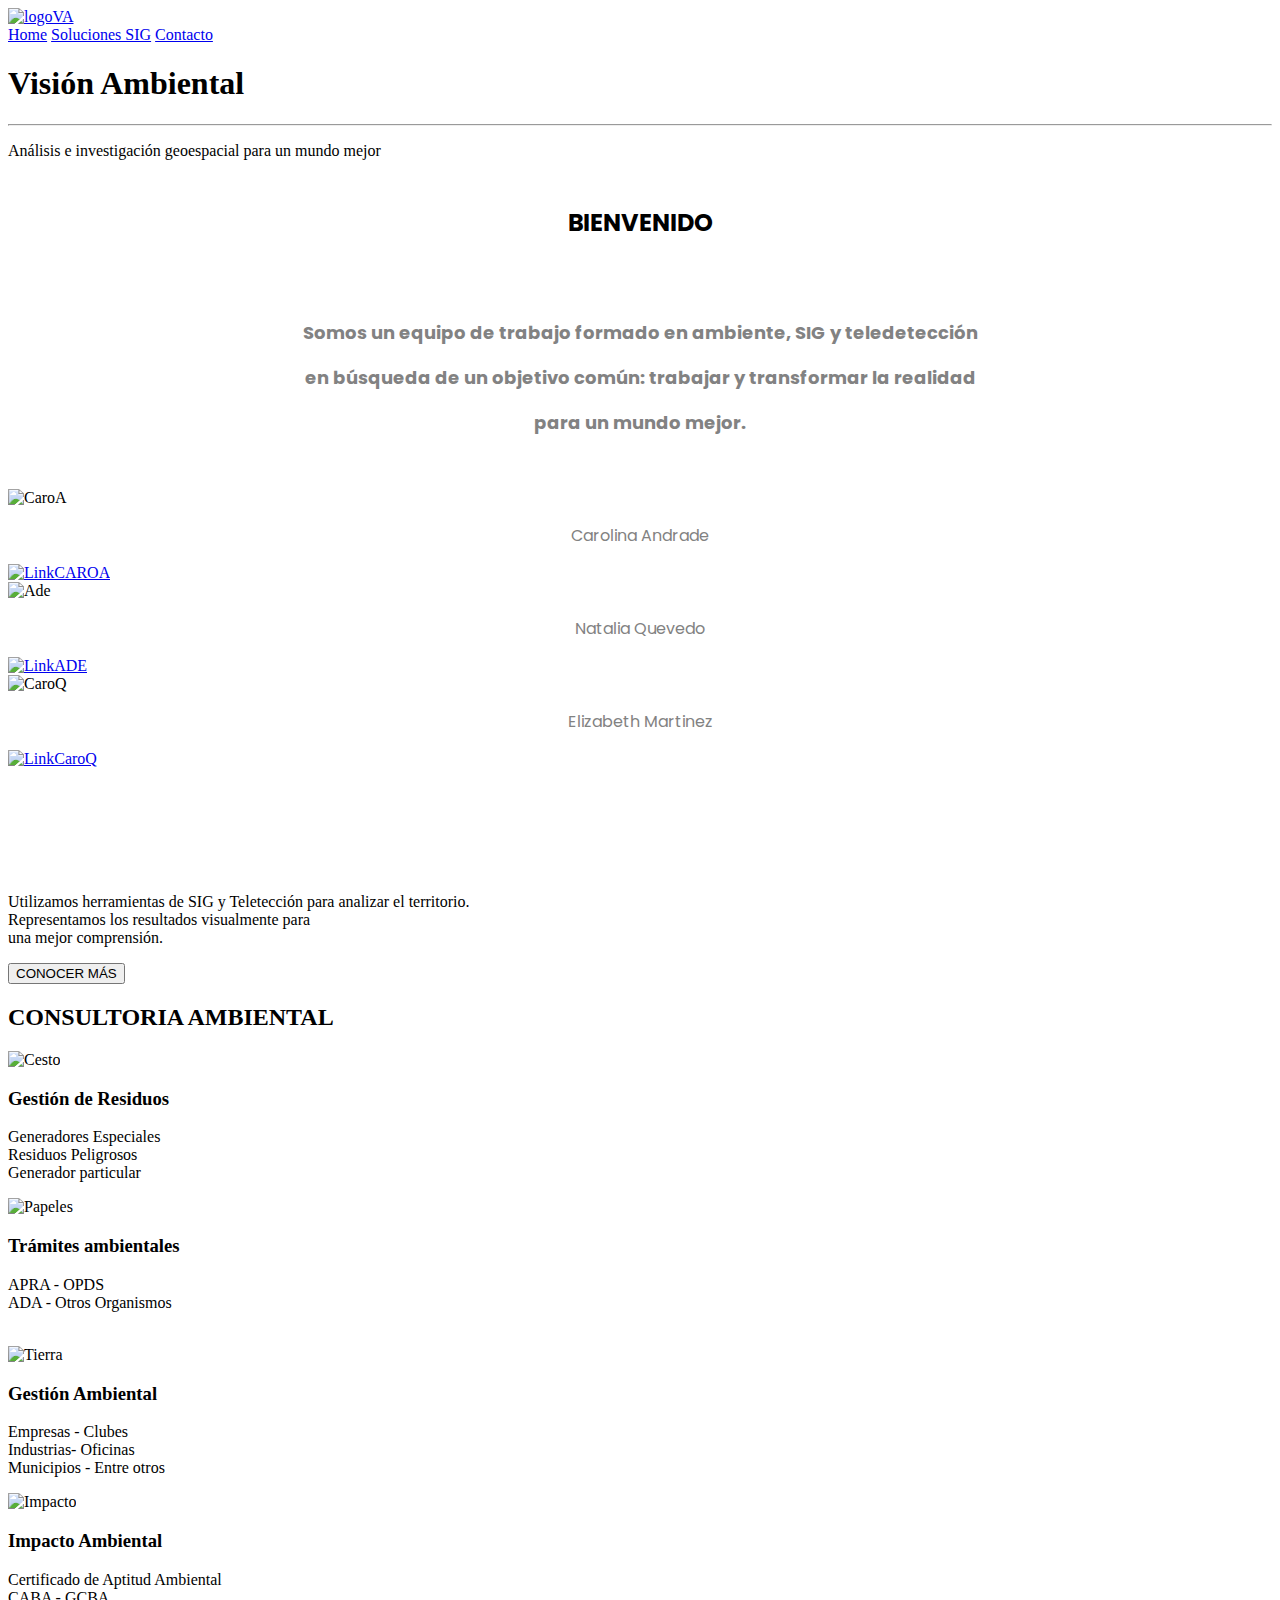
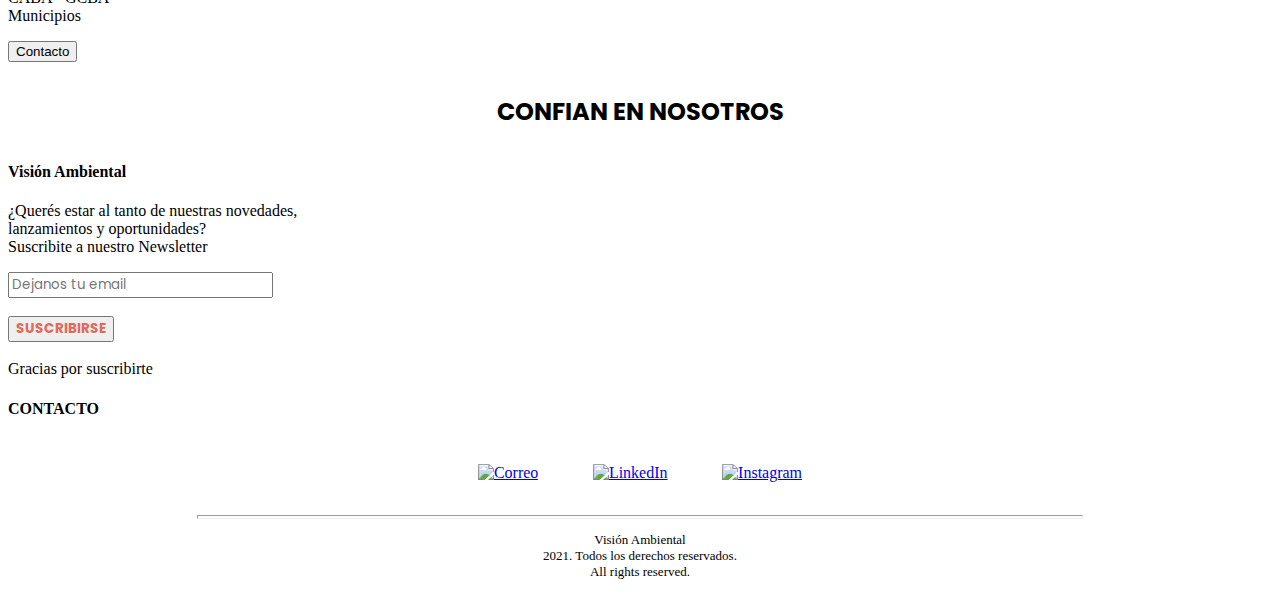
==== commit 13c7f883: "initial commit" ====
--- a/index.html
+++ b/index.html
@@ -9,113 +9,113 @@
     <link rel="preconnect" href="https://fonts.googleapis.com">
     <link rel="preconnect" href="https://fonts.gstatic.com" crossorigin> 
     <link href="https://fonts.googleapis.com/css2?family=Poppins&display=swap" rel="stylesheet">
-    <link rel="stylesheet" href="css/style.css">
-    <link rel="stylesheet" href="css/keyframes.css">
+    <link rel="stylesheet" href="../TPOCTUBRE/css/style.css">
+    <link rel="stylesheet" href="../TPOCTUBRE/css/keyframes.css">
     </head>
 <body>
       <div class="header">
-          <a href="/index.html"><img src="img/VA.png" alt="logoVA" class="logo"></a>
-         <div class="header-right">
-          <a class="active" href="/index.html">Home</a>
-          <a href="/SIG.html">Soluciones SIG</a>
-          <a href="/Contacto.html">Contacto</a>
-         </div>
+           <a href="../TPOCTUBRE/index.html"><img src="img/VA.png" alt="logoVA" class="logo"></a>
+           <div class="header-right">
+                <a class="active" href="../TPOCTUBRE/index.html">Home</a>
+                <a href="../TPOCTUBRE/SIG.html">Soluciones SIG</a>
+                <a href="../TPOCTUBRE/Contacto.html">Contacto</a>
+            </div>
       </div> 
       
-     <section>
-           <div class="section">
-                <div class="section1">   
-                    <h1 style="font-size:xxx-large; text-align: center;color:#49b7a2;font-weight: bold;font-family: 'Poppins', sans-serif;">Visión Ambiental</h1>
-                    <hr style="color: #7c7b89; width: 70%;">
-                    <p style="text-align:center;font-style: italic;color:black;font-family: 'Poppins', sans-serif;">Análisis e investigación geoespacial para un mundo mejor</p>
-               </div>
-           </div>
-    </section>
+    
+      <section class="section">
+           <div class="section1" id="cartel">   
+                    <h1>Visión Ambiental</h1>
+                    <hr>
+                    <p>Análisis e investigación geoespacial para un mundo mejor</p>
+            </div>
+      </section >   
 
-    <section >
            <div>
-            <h2 style="text-align: center;box-sizing: border-box;font-family: 'Poppins', sans-serif;padding:2%;">BIENVENIDO</h2>
-            <p style="font-family:'Poppins', sans-serif; font-size:large; text-align: center;line-height: 250%;padding: 2%; color:#828282 ;font-weight: bolder"> Somos un equipo de trabajo formado en ambiente, SIG y teledetección <br> en búsqueda de un objetivo común: trabajar y transformar la realidad <br> para un mundo mejor.</p>   
+                <h2 style="text-align: center;box-sizing: border-box;font-family: 'Poppins', sans-serif;padding:2%;">BIENVENIDO</h2>
+                <p style="font-family:'Poppins'; font-size:large; text-align: center;line-height: 250%;padding: 2%; color:#828282 ;font-weight: bolder"> Somos un equipo de trabajo formado en ambiente, SIG y teledetección <br> en búsqueda de un objetivo común: trabajar y transformar la realidad <br> para un mundo mejor.</p>   
                
-           </div>
-           <div class="equipo">
+      
+              <div class="equipo">
 
-              <div style="align-items: center;width: 33%;display:flex;flex-direction: column;  ">
-                  <img style="max-height: 90px;border-radius: 50%;border-color: #49b7a2;border-style: solid;" src="/img/equipo/mia.jpg" alt="CaroA">
-                  <br>
-                  <p style="font-family: 'Poppins', sans-serif;text-align: center;color: #828282;">Carolina Andrade</p>
-                  <a href="https://www.linkedin.com/in/lic-carolina-andrade/" target="_blank"><img style="max-height: 40px; " src="/img/redes/lin.png"  alt="LinkCAROA"></a>
-                </div> 
+                  <div>
+                      <img class="perfil" src="../TPOCTUBRE/img/equipo/mia.jpg" alt="CaroA">
+                      <p style="font-family: 'Poppins', sans-serif;text-align: center;color: #828282;">Carolina Andrade</p>
+                      <a href="https://www.linkedin.com/in/lic-carolina-andrade/" target="_blank"><img style="max-height: 40px; " src="../TPOCTUBRE/img/redes/lin.png" alt="LinkCAROA"></a>
+                  </div> 
 
-              <div style="align-items: center; ;width: 33%;display:flex;flex-direction: column;">
-                  <img style="max-height: 90px;border-radius: 50%;border-color: #49b7a2;border-style: solid;" src="/img/equipo/Ade.jpg" alt="Ade"><br><p style="font-family: 'Poppins', sans-serif;text-align: center;color: #828282;">Natalia Baez</p>
-                  <a href="https://ar.linkedin.com/"target="_blank"><img style="max-height: 40px;"  src="/img/redes/lin.png" alt="LinkADE"></a>
-                </div> 
+                  <div>
+                      <img class="perfil" src="../TPOCTUBRE/img/equipo/Ade.jpg" alt="Ade"><br><p style="font-family: 'Poppins', sans-serif;text-align: center;color: #828282;">Natalia Quevedo</p>
+                      <a href="https://ar.linkedin.com/"target="_blank"><img style="max-height: 40px;"  src="../TPOCTUBRE/img/redes/lin.png" alt="LinkADE"></a>
+                  </div> 
 
-            <div style="align-items:center;width: 33%;display:flex;flex-direction: column;">
-              <img style="max-height: 90px;border-radius: 50%;border-color: #49b7a2;border-style: solid;" src="/img/equipo/caro.jpg" alt="CaroQ"><br><p style="font-family: 'Poppins', sans-serif;text-align: center;color: #828282;">Elizabeth Sosa</p>
-                <a href="https://ar.linkedin.com/" target="_blank"><img style="max-height: 40px; " src="/img/redes/lin.png" alt="LinkCaroQ"></a>
+                  <div>
+                    <img class="perfil" src="../TPOCTUBRE/img/equipo/caro.jpg" alt="CaroQ"><br><p style="font-family: 'Poppins', sans-serif;text-align: center;color: #828282;">Elizabeth Martinez</p>
+                      <a href="https://ar.linkedin.com/" target="_blank"><img style="max-height: 40px; " src="../TPOCTUBRE/img/redes/lin.png" alt="LinkCaroQ"></a>
+                  </div>
+
             </div>
-       </section >
+         
 
-       <!-- ANALISIS GEOESPACIAL -->
-       <section class="section2"style="padding: 5px; height:40em; ">
-        <h2 style= "text-align: center;box-sizing: border-box;font-family: 'Poppins', sans-serif;padding:2%;color: white;">ANALISIS GEOESPACIAL</h2>
+  <!-- ANALISIS GEOESPACIAL -->
+       <section class="section2" >
+             <h2 style= "text-align: center;box-sizing: border-box;font-family: 'Poppins', sans-serif;padding:2%;color: white;">ANALISIS GEOESPACIAL</h2>
         
-        <div class="rowg">
-                    <div class="colgeo1">
-                         <p style="font-family:'Poppins' sans-serif;font-weight: lighter;  font-size:large; line-height: 250%;padding: 5%; color:white ;font-weight: bolder">Utilizamos herramientas de SIG y Teletección para analizar el territorio.<br> Representamos los resultados visualmente para<br>una mejor comprensión.</p>
-                    </div> 
-                    <div>
-                        <a href="/SIG.html" ><p><button class="button1"> CONOCER MÁS </button></p></a>
-                    </div>
+          <div class="rowg">
+                  
+             <div class="colgeo1">
+                   <p>Utilizamos herramientas de SIG y Teletección para analizar el territorio.<br> Representamos los resultados visualmente para<br>una mejor comprensión.</p>
+              </div> 
+                    
+              <div>
+                  <a href="../TPOCTUBRE/SIG.html"><p><button class="button1"> CONOCER MÁS </button></p></a>
+              </div>
 
-        </div>
-              
+          </div>
        </section>
 
-       <!-- CONSULTORIA -->
+  <!-- CONSULTORIA -->
 
-       <section style= "height:40em; align-items: center; padding: 1%; margin-left: 2%;">
+       <section class="consult">
            <div>
-               <h2 style="text-align: center;box-sizing: border-box;font-family: 'Poppins', sans-serif;padding:2%;"> CONSULTORIA AMBIENTAL </h2>
+               <h2> CONSULTORIA AMBIENTAL </h2>
                <div class="row">
                 <div class="column">
                   <div class="card">
-                    <img src="/img/Consultoria/residuos.png" alt="Cesto" style="width:100%">
+                    <img src="../TPOCTUBRE/img/Consultoria/residuos.png" alt="Cesto" style="width:100%">
                     <div class="container">
-                      <h3 style= "text-align: center;font-family:'Poppins', sans-serif;color:#49b7a2;">Gestión de Residuos</h3>
-                      <p style="font-family:'Poppins', sans-serif;color:grey; font-size: small;text-align: center;">Generadores Especiales <br>Residuos Peligrosos <br>Generador particular</p>
+                      <h3>Gestión de Residuos</h3>
+                      <p>Generadores Especiales <br>Residuos Peligrosos <br>Generador particular</p>
                     </div>
                   </div>
                 </div>
               
                 <div class="column">
                   <div class="card">
-                    <img src="/img/Consultoria/declaracion.png" alt="Papeles" style="width:100%">
+                    <img src="../TPOCTUBRE/img/Consultoria/declaracion.png" alt="Papeles" style="width:100%">
                     <div class="container">
-                      <h3 style= "text-align: center;font-family:'Poppins', sans-serif;color:#49b7a2;">Trámites ambientales</h3>
-                      <p style="font-family:'Poppins', sans-serif;color:grey; font-size: small;text-align: center;">APRA - OPDS <br> ADA - Otros Organismos <br> <br></p>
+                      <h3>Trámites ambientales</h3>
+                      <p >APRA - OPDS <br> ADA - Otros Organismos <br> <br></p>
                   </div>
                   </div>
                 </div>
               
                 <div class="column">
                   <div class="card">
-                    <img src="/img/Consultoria/gamb.png" alt="Tierra" style="width:100%">
+                    <img src="../TPOCTUBRE/img/Consultoria/gamb.png" alt="Tierra" style="width:100%">
                     <div class="container">
-                      <h3 style= "text-align: center;font-family:'Poppins', sans-serif;color:#49b7a2">Gestión Ambiental</h3>
-                      <p style="font-family:'Poppins', sans-serif;color:grey; font-size: small;text-align: center;">Empresas - Clubes <br>Industrias- Oficinas <br>Municipios - Entre otros</p>
+                      <h3 >Gestión Ambiental</h3>
+                      <p>Empresas - Clubes <br>Industrias- Oficinas <br>Municipios - Entre otros</p>
                     </div>
                    </div>
                 </div>
 
                 <div class="column">
                     <div class="card">
-                      <img src="/img/Consultoria/imp.png" alt="Impacto" style="width:100%">
+                      <img src="../TPOCTUBRE/img/Consultoria/imp.png" alt="Impacto" style="width:100%">
                       <div class="container">
-                        <h3 style= "text-align: center;font-family:'Poppins', sans-serif;color:#49b7a2;">Impacto Ambiental</h3>
-                        <p style="font-family:'Poppins', sans-serif;color:grey; font-size: small;text-align: center;">Certificado de Aptitud Ambiental<br> CABA - GCBA <br> Municipios </p>
+                        <h3>Impacto Ambiental</h3>
+                        <p>Certificado de Aptitud Ambiental<br> CABA - GCBA <br> Municipios </p>
                       
                       </div>
                     </div>
@@ -127,56 +127,59 @@
 
         <!-- COLABORACION -->
 
-        <section class="s-colab">
-            <div >
-                <h2 style="text-align: center;font-family: 'Poppins',sans-serif;padding:1%;;">CONFIAN EN NOSOTROS</h2> 
-                <div class="banner"></div>
-            </div>
-        </section>
+        <div class= "scolab">
+               <h2 style="text-align: center;font-family: 'Poppins',sans-serif;padding:1%;;">CONFIAN EN NOSOTROS</h2> 
+               <div class="banner"></div>
+         </div>
 
         <!-- FOOTER -->
-        <footer class="footer1">
-              <div class="rowf" style=> 
-                  <div class="columnf">
-                    <h4 style="text-align: left" class="h4">Visión Ambiental</h4>
-                </div>
-                   
-              <div class="columnf1">
-                      <p>¿Querés estar al tanto de nuestras novedades,<br>lanzamientos y oportunidades? <br> Suscribite a nuestro Newsletter </p>
-                      <form id="klaviyo_frm_footer_top" class="js_mail_agree mc4wp-form klaviyo_sub_frm pr z_100 nt_ajax_klsp" action="//manage.kmail-lists.com/subscriptions/subscribe" data-ajax-submit="//manage.kmail-lists.com/ajax/subscriptions/subscribe" method="GET">
-                            <input type="hidden" name="g" value="WRVvdK">
-                            <div class="mc4wp-form-fields">
-                                <div class="signup-newsletter-form row no-gutters pr oh ">
-                                    <div class="col col_email"><input style="font-family: 'Poppins', sans-serif" type="email" name="email" placeholder="Dejanos tu email"  value="" class=" input-text" required="required"></div><br>
-                                    <div class="col-auto"><button type="submit" class="css_add_ld btn_new_icon_false w__100 submit-btn truncate klaviyo_btn"><span style="font-family: 'Poppins', sans-serif; font-weight: bold; color: #e26958;">SUSCRIBIRSE</span></button></div><br>
+  <footer class="footer">
+          <div class="rowf" style=> 
+              <div class="columnf">
+                <h4 style="text-align: left" class="h4">Visión Ambiental</h4>
+             </div>
+                         
+             <div class="columnf1">
+                  <p>¿Querés estar al tanto de nuestras novedades,<br>lanzamientos y oportunidades? <br> Suscribite a nuestro Newsletter </p>
+                  <form id="klaviyo_frm_footer_top" class="js_mail_agree mc4wp-form klaviyo_sub_frm pr z_100 nt_ajax_klsp" action="//manage.kmail-lists.com/subscriptions/subscribe" data-ajax-submit="//manage.kmail-lists.com/ajax/subscriptions/subscribe" method="GET">
+                        <input type="hidden" name="g" value="WRVvdK">
+                        <div class="mc4wp-form-fields">
+                            <div class="signup-newsletter-form row no-gutters pr oh ">
+                                <div class="col col_email"><input style="font-family: 'Poppins', sans-serif" type="email" name="email" placeholder="Dejanos tu email"  value="" class=" input-text" required="required"></div><br>
+                                <div class="col-auto"><button type="submit" class="css_add_ld btn_new_icon_false w__100 submit-btn truncate klaviyo_btn"><span style="font-family: 'Poppins', sans-serif; font-weight: bold; color: #e26958;">SUSCRIBIRSE</span></button></div><br>
                             </div>
+                        </div>
+      
+                        <div class="mc4wp-response klaviyo_messages">
+                            <div class="shopify-message success_message dn"><i class="las la-check"></i>Gracias por suscribirte</div>
+                            <div class="shopify-error error_message dn"></div>
+                        </div>
+                   </form>
               </div>
+      
+              <div class="columnf2">         
+                  <h4 class="h4">CONTACTO</h4>
+                            <div style="text-align: center;">
+                                <a href="mailto:caroandrade07@gmail.com" target="_blank"><img style="max-height: 40px; margin: 2%;" src="../TPOCTUBRE/img/redes/mail.png" alt="Correo"></a> 
+                                <a href="https://www.linkedin.com/in/lic-carolina-andrade/" target="_blank"><img style="max-height: 40px;margin: 2%" src="../TPOCTUBRE/img/redes/lin.png"alt="LinkedIn"></a>
+                                <a href="https://www.instagram.com/?hl=es"target="_blank"><img style="max-height: 40px;margin: 2%" src="../TPOCTUBRE/img/redes/inst.png" alt="Instagram"></a>
+                            </div >
+              </div>     
+      
+          </div>    
+           
+          <div style="padding-bottom:10px">   
+                 <hr style="width: 70%; color: #49b7a2; height: 2px;" >
+                 <p style="text-align: center; font-size:small ;">Visión Ambiental<br>
+                    2021. Todos los derechos reservados.<br>  
+                    All rights reserved.</p>
+            </div>    
+  </footer>       
+      
 
-              <div class="mc4wp-response klaviyo_messages">
-                      <div class="shopify-message success_message dn"><i class="las la-check"></i>Gracias por suscribirte</div>
-                      <div class="shopify-error error_message dn"></div>
-              </div>
-        </form>
-      </div>
-
-          <div class="columnf2">         
-            <h4 class="h4">CONTACTO</h4>
-                      <div style="text-align: center;">
-                          <a href="mailto:caroandrade07@gmail.com" target="_blank"><img style="max-height: 40px; margin: 2%;" src="/img/redes/mail.png" alt="Correo"></a> 
-                          <a href="https://www.linkedin.com/in/lic-carolina-andrade/" target="_blank"><img style="max-height: 40px;margin: 2%" src="/img/redes/lin.png"alt="LinkedIn"></a>
-                          <a href="https://www.instagram.com/?hl=es"target="_blank"><img style="max-height: 40px;margin: 2%" src="/img/redes/inst.png" alt="Instagram"></a>
-                      </div >
-          </div>     
-
-    </div>    
-      <div style="padding-bottom:10px">   
-           <hr style="width: 70%; color: #49b7a2; height: 2px;" >
-           <p style="text-align: center; font-size:small ;">Visión Ambiental<br>
-              2021. Todos los derechos reservados. <br>  
-              All rights reserved.</p>
-      </div>    
-</footer>       
   
 </body>
 
-</html>+</html>
+
+<!-- EN TODAS LAS PAGINA TUVE PROBLEMAS CON LOS ESTILOS. NO ME LOS TOMABA DLE CSS POR ESO TANTO STYLE EN LOS HTLML-->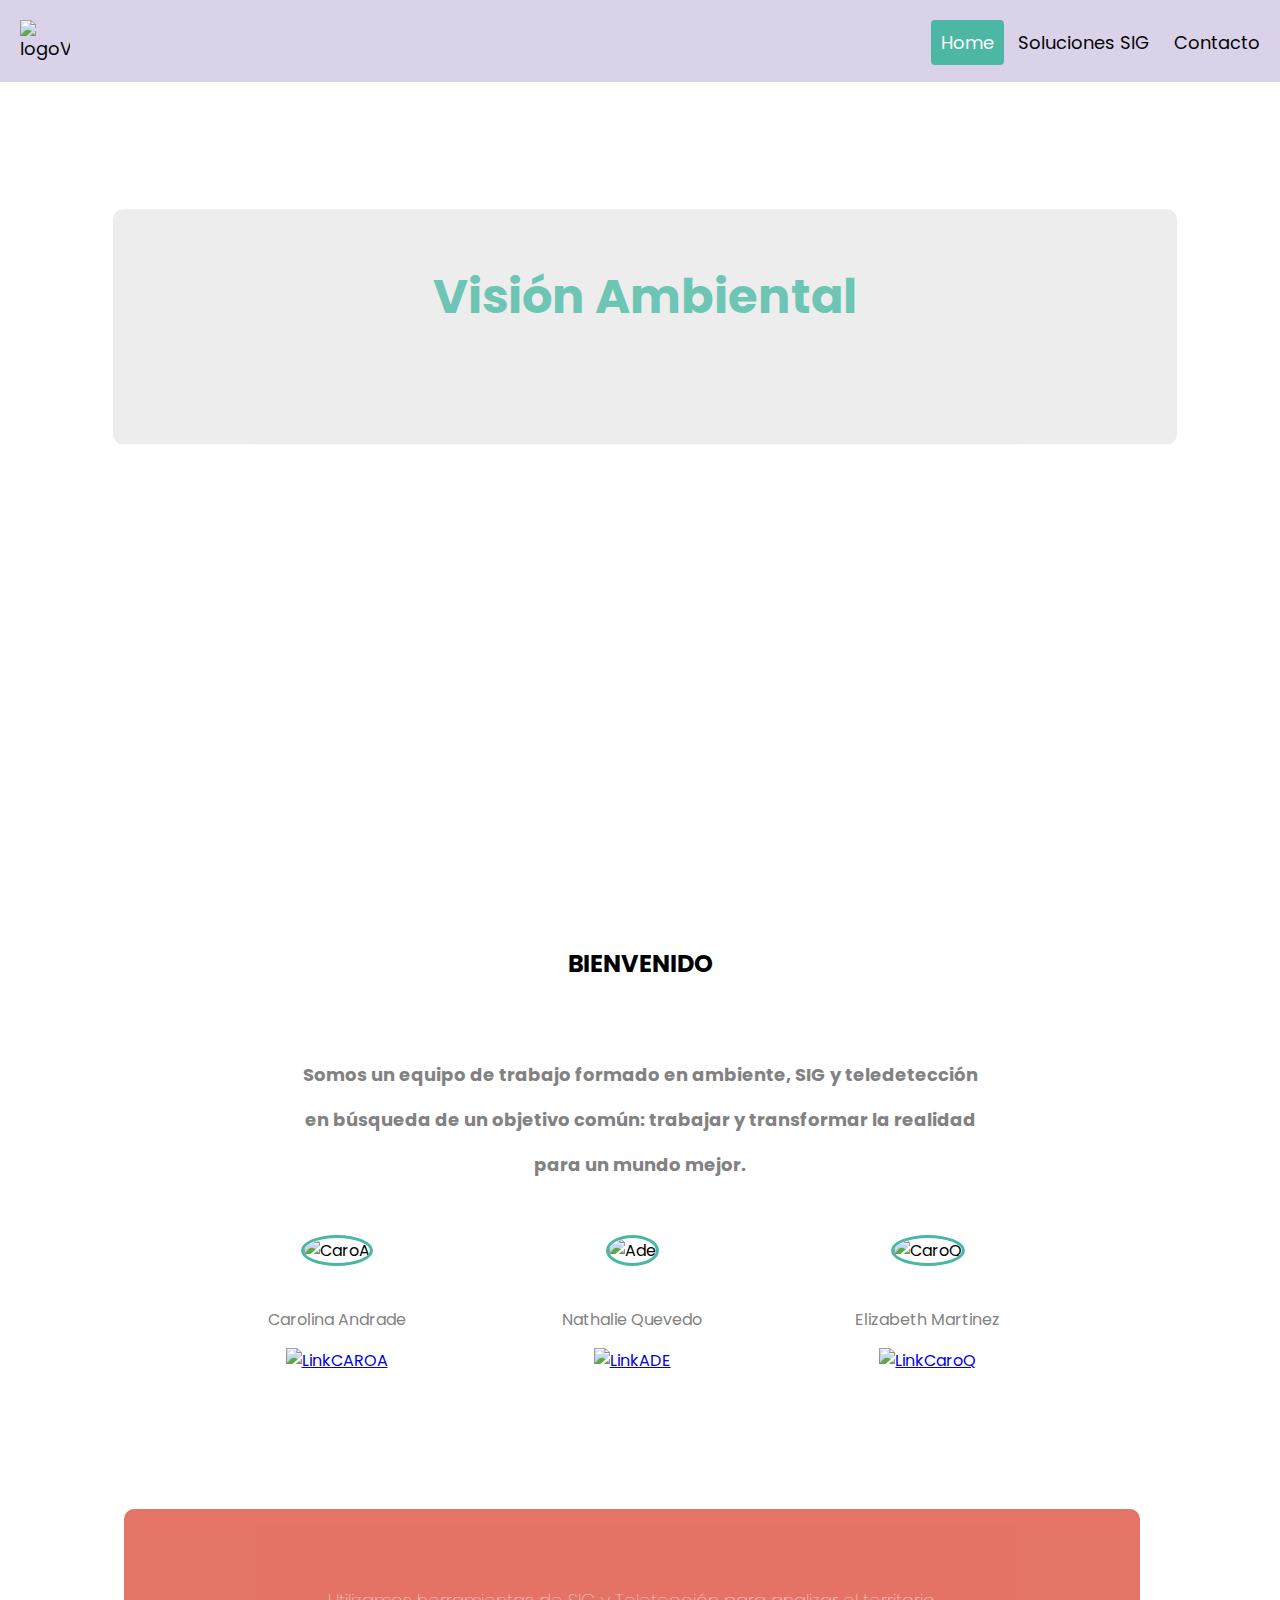
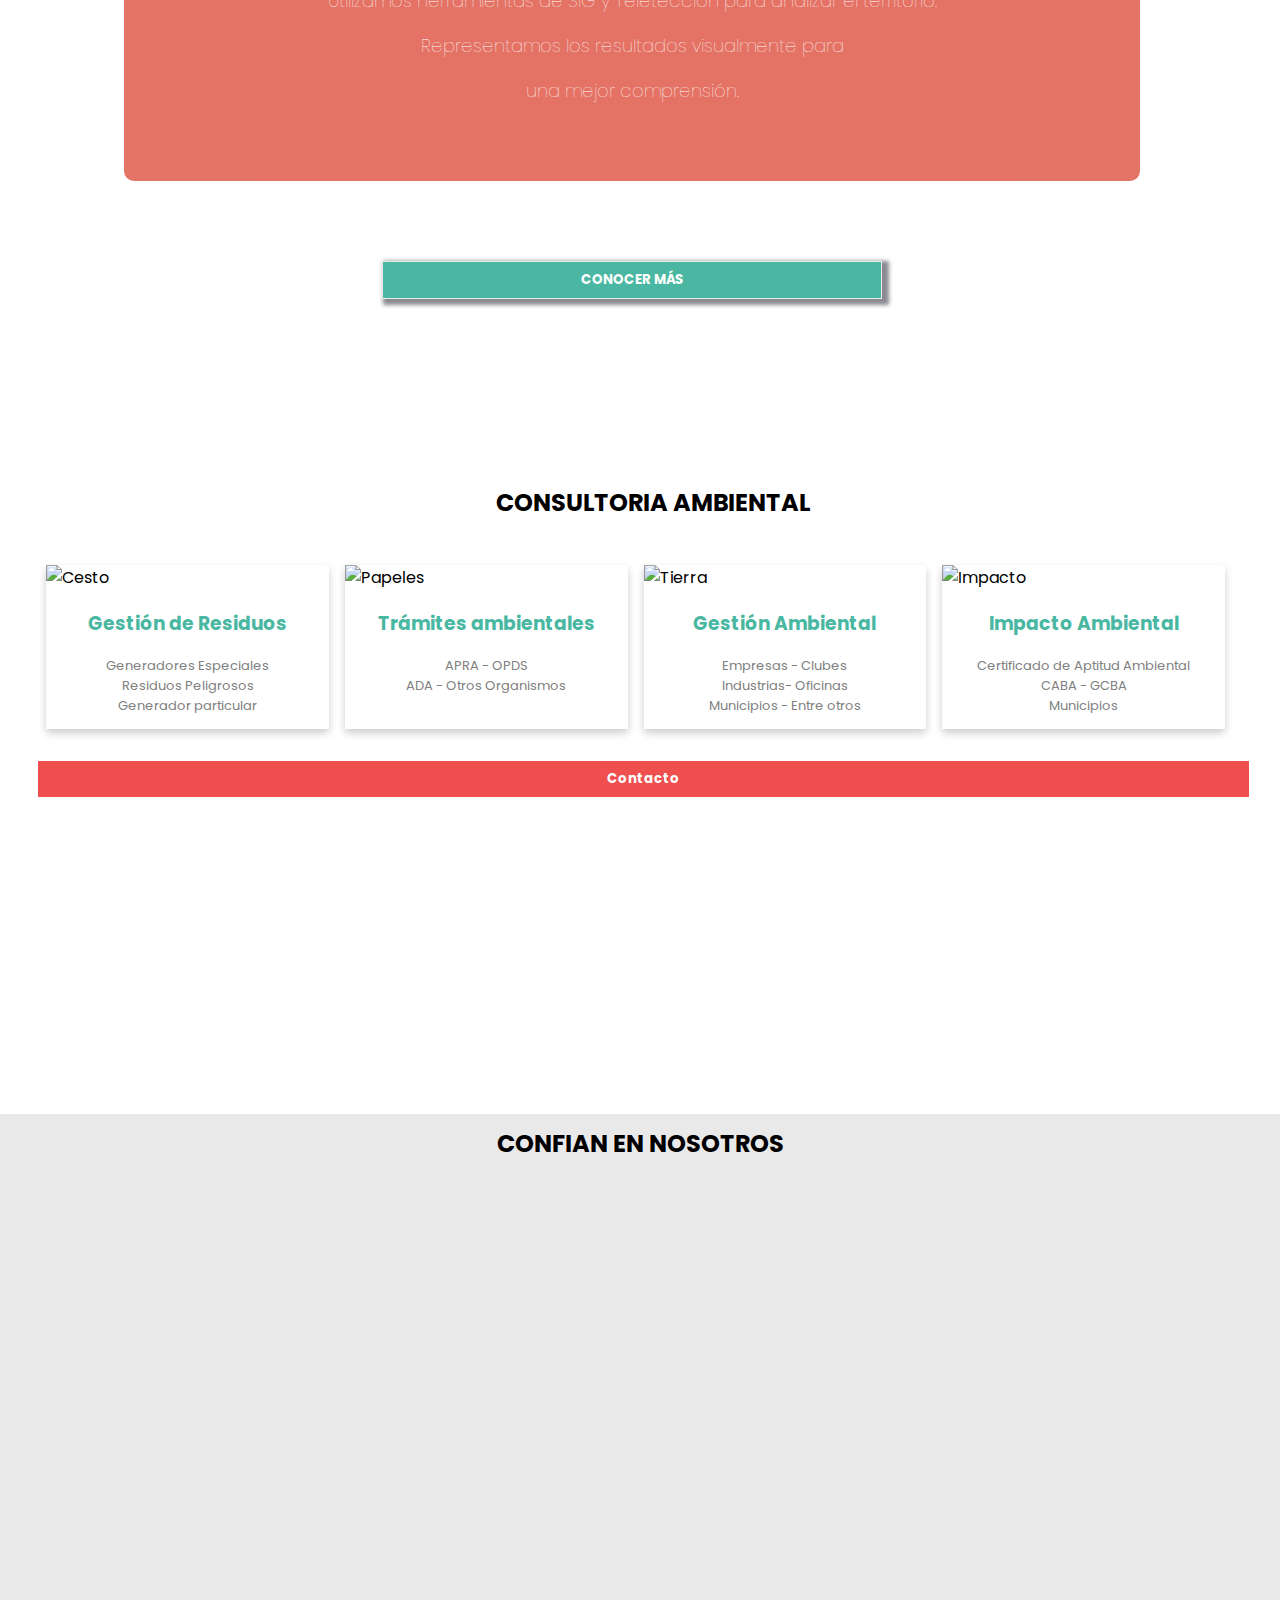
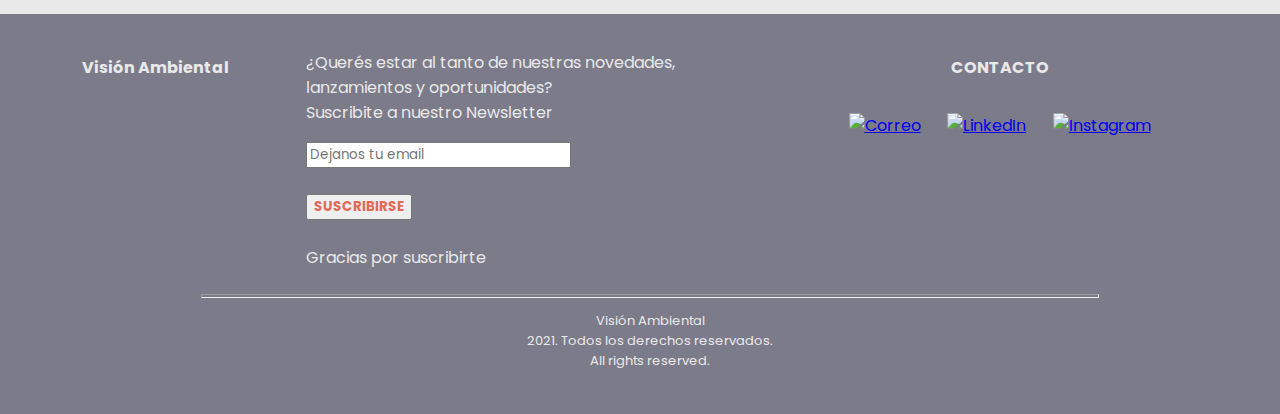
==== commit 32ed86f6: "initial commit" ====
--- a/index.html
+++ b/index.html
@@ -9,16 +9,16 @@
     <link rel="preconnect" href="https://fonts.googleapis.com">
     <link rel="preconnect" href="https://fonts.gstatic.com" crossorigin> 
     <link href="https://fonts.googleapis.com/css2?family=Poppins&display=swap" rel="stylesheet">
-    <link rel="stylesheet" href="../TPOCTUBRE/css/style.css">
-    <link rel="stylesheet" href="../TPOCTUBRE/css/keyframes.css">
+    <link rel="stylesheet" href="css/style.css">
+    <link rel="stylesheet" href="css/keyframes.css">
     </head>
 <body>
       <div class="header">
-           <a href="../TPOCTUBRE/index.html"><img src="img/VA.png" alt="logoVA" class="logo"></a>
+           <a href="index.html"><img src="img/VA.png" alt="logoVA" class="logo"></a>
            <div class="header-right">
-                <a class="active" href="../TPOCTUBRE/index.html">Home</a>
-                <a href="../TPOCTUBRE/SIG.html">Soluciones SIG</a>
-                <a href="../TPOCTUBRE/Contacto.html">Contacto</a>
+                <a class="active" href="index.html">Home</a>
+                <a href="SIG.html">Soluciones SIG</a>
+                <a href="Contacto.html">Contacto</a>
             </div>
       </div> 
       
@@ -39,19 +39,21 @@
               <div class="equipo">
 
                   <div>
-                      <img class="perfil" src="../TPOCTUBRE/img/equipo/mia.jpg" alt="CaroA">
+                      <img class="perfil" src="img/equipo/mia.jpg" alt="CaroA"><br>
                       <p style="font-family: 'Poppins', sans-serif;text-align: center;color: #828282;">Carolina Andrade</p>
-                      <a href="https://www.linkedin.com/in/lic-carolina-andrade/" target="_blank"><img style="max-height: 40px; " src="../TPOCTUBRE/img/redes/lin.png" alt="LinkCAROA"></a>
+                      <a href="https://www.linkedin.com/in/lic-carolina-andrade/" target="_blank"><img style="max-height: 40px; " src="img/redes/lin.png" alt="LinkCAROA"></a>
                   </div> 
 
                   <div>
-                      <img class="perfil" src="../TPOCTUBRE/img/equipo/Ade.jpg" alt="Ade"><br><p style="font-family: 'Poppins', sans-serif;text-align: center;color: #828282;">Natalia Quevedo</p>
-                      <a href="https://ar.linkedin.com/"target="_blank"><img style="max-height: 40px;"  src="../TPOCTUBRE/img/redes/lin.png" alt="LinkADE"></a>
+                      <img class="perfil" src="img/equipo/Ade.jpg" alt="Ade"><br>
+                      <p style="font-family: 'Poppins', sans-serif;text-align: center;color: #828282;">Nathalie Quevedo</p>
+                      <a href="https://ar.linkedin.com/"target="_blank"><img style="max-height: 40px;"  src="img/redes/lin.png" alt="LinkADE"></a>
                   </div> 
 
                   <div>
-                    <img class="perfil" src="../TPOCTUBRE/img/equipo/caro.jpg" alt="CaroQ"><br><p style="font-family: 'Poppins', sans-serif;text-align: center;color: #828282;">Elizabeth Martinez</p>
-                      <a href="https://ar.linkedin.com/" target="_blank"><img style="max-height: 40px; " src="../TPOCTUBRE/img/redes/lin.png" alt="LinkCaroQ"></a>
+                    <img class="perfil" src="img/equipo/caro.jpg" alt="CaroQ"><br>
+                    <p style="font-family: 'Poppins', sans-serif;text-align: center;color: #828282;">Elizabeth Martinez</p>
+                    <a href="https://ar.linkedin.com/" target="_blank"><img style="max-height: 40px; " src="img/redes/lin.png" alt="LinkCaroQ"></a>
                   </div>
 
             </div>
@@ -68,7 +70,7 @@
               </div> 
                     
               <div>
-                  <a href="../TPOCTUBRE/SIG.html"><p><button class="button1"> CONOCER MÁS </button></p></a>
+                  <a href="SIG.html"><p><button class="button1"> CONOCER MÁS </button></p></a>
               </div>
 
           </div>
@@ -82,7 +84,7 @@
                <div class="row">
                 <div class="column">
                   <div class="card">
-                    <img src="../TPOCTUBRE/img/Consultoria/residuos.png" alt="Cesto" style="width:100%">
+                    <img src="img/Consultoria/residuos.png" alt="Cesto" style="width:100%">
                     <div class="container">
                       <h3>Gestión de Residuos</h3>
                       <p>Generadores Especiales <br>Residuos Peligrosos <br>Generador particular</p>
@@ -92,7 +94,7 @@
               
                 <div class="column">
                   <div class="card">
-                    <img src="../TPOCTUBRE/img/Consultoria/declaracion.png" alt="Papeles" style="width:100%">
+                    <img src="img/Consultoria/declaracion.png" alt="Papeles" style="width:100%">
                     <div class="container">
                       <h3>Trámites ambientales</h3>
                       <p >APRA - OPDS <br> ADA - Otros Organismos <br> <br></p>
@@ -102,7 +104,7 @@
               
                 <div class="column">
                   <div class="card">
-                    <img src="../TPOCTUBRE/img/Consultoria/gamb.png" alt="Tierra" style="width:100%">
+                    <img src="img/Consultoria/gamb.png" alt="Tierra" style="width:100%">
                     <div class="container">
                       <h3 >Gestión Ambiental</h3>
                       <p>Empresas - Clubes <br>Industrias- Oficinas <br>Municipios - Entre otros</p>
@@ -112,7 +114,7 @@
 
                 <div class="column">
                     <div class="card">
-                      <img src="../TPOCTUBRE/img/Consultoria/imp.png" alt="Impacto" style="width:100%">
+                      <img src="img/Consultoria/imp.png" alt="Impacto" style="width:100%">
                       <div class="container">
                         <h3>Impacto Ambiental</h3>
                         <p>Certificado de Aptitud Ambiental<br> CABA - GCBA <br> Municipios </p>
@@ -160,9 +162,9 @@
               <div class="columnf2">         
                   <h4 class="h4">CONTACTO</h4>
                             <div style="text-align: center;">
-                                <a href="mailto:caroandrade07@gmail.com" target="_blank"><img style="max-height: 40px; margin: 2%;" src="../TPOCTUBRE/img/redes/mail.png" alt="Correo"></a> 
-                                <a href="https://www.linkedin.com/in/lic-carolina-andrade/" target="_blank"><img style="max-height: 40px;margin: 2%" src="../TPOCTUBRE/img/redes/lin.png"alt="LinkedIn"></a>
-                                <a href="https://www.instagram.com/?hl=es"target="_blank"><img style="max-height: 40px;margin: 2%" src="../TPOCTUBRE/img/redes/inst.png" alt="Instagram"></a>
+                                <a href="mailto:caroandrade07@gmail.com" target="_blank"><img style="max-height: 40px; margin: 2%;" src="img/redes/mail.png" alt="Correo"></a> 
+                                <a href="https://www.linkedin.com/in/lic-carolina-andrade/" target="_blank"><img style="max-height: 40px;margin: 2%" src="img/redes/lin.png"alt="LinkedIn"></a>
+                                <a href="https://www.instagram.com/?hl=es"target="_blank"><img style="max-height: 40px;margin: 2%" src="img/redes/inst.png" alt="Instagram"></a>
                             </div >
               </div>     
       
--- a/css/style.css
+++ b/css/style.css
@@ -0,0 +1,757 @@
+/*ESTILO BODY*/
+body {
+  position: relative;
+  display: flex;
+  flex-direction: column ;
+  padding: 0;
+  margin:0;
+  width: 100%;
+  font-family: 'Poppins', sans-serif;
+}
+
+/* ESTILO HEADER */
+.header {
+    overflow: visible;
+    background-color:#d9d2e9;
+    opacity: 0.98;
+    padding: 20px 10px;
+    position:fixed;
+    width: 98.9%;
+    z-index: 6;
+    margin:none;
+    font-family: 'Poppins', sans-serif;
+    display: block;
+    align-content: center;
+    justify-content: center;
+  }
+    
+   
+  /* Links/páginas del HEADER */
+  .header a {
+    float: none;
+    color: black;
+    text-align: center;
+    padding: 10px;;
+    text-decoration: none;
+    font-size: 18px;
+    line-height: 25px;
+    border-radius: 4px;
+    font-family:'Poppins', sans-serif;
+    margin-bottom: 25px;
+     
+  }
+  .header-rigth a {
+    float: none;
+    color: black;
+    text-align: center;
+    padding: 10px;;
+    text-decoration: none;
+    font-size: 18px;
+    line-height: 25px;
+    border-radius: 4px;
+    font-family:'Poppins', sans-serif;
+    margin-top: 20px;
+ 
+  }
+  
+  /* LOGO header */
+  .header img.logo {
+    max-width: 50px;
+    max-height: 50px;
+        
+  }
+  
+  /* Cambia el color cuando pasas el mouse */
+  .header a:hover {
+    background-color: #ddd;
+    color: #49b7a2;
+  }
+  
+  /* Estilo pagina activa*/
+  .header a.active {
+    background-color: #49b7a2;
+    color: white;
+  }
+  
+  /* Parte de la derecha*/
+  .header-right {
+    float: right;
+    margin-top: 10px;
+    margin-right: 6px;
+    
+  }
+ 
+  .header-right ul{
+  list-style-type: none;
+  margin: 0;
+  padding: 0;
+  float: right;
+  }
+
+ .header-right li {
+    display: inline-block;
+  }
+
+  /* Add media queries for responsivenes*/
+  @media screen and (max-width: 500px) {
+    
+    .header a {
+      display:unset;
+      text-align: left; 
+    }
+
+   .header-right {
+      display:inline-block;
+      flex-flow:column;
+      font-size:1px;
+      font-style:normal;
+      margin-right: 20px;
+      
+    }
+    .header-right a{
+      
+      font-size:15px;
+           
+    }
+  }
+      
+
+  
+
+
+  
+  /*Estilo primera parte (sección) PRESENTACION*/
+.section {
+  font-family: 'Poppins', sans-serif;
+  height: 100vh;
+  background-attachment: fixed;
+  background-position: center;
+  background-repeat: no-repeat;
+  background-size: cover;
+  background-image: url("../img/portada.PNG");
+  display: flex;
+  flex-direction: column;
+  
+}
+ 
+
+
+/*PRESENTACION*/
+/*ACA HAY ANIMACIONES*/
+.section1{
+  position:absolute;
+  left: 50%;
+  top:8.9%;
+  align-content: center;
+  -ms-transform: translate(-50%, -50%);
+  -moz-transform: translate(-50%,-50%);
+  -webkit-transform: translate(-50%, -50%);
+  transform: translate(-50%, -50%);
+  padding: 20px;
+  width: 80%;
+  text-align: center;
+  margin:5px;
+  background-color: #e9e9e9;
+  opacity: 0.95;
+  border-radius: 10px;
+  color: #fff;
+  opacity: 0.8;
+  
+}
+
+
+.section1 h1 {
+    opacity:0.;   
+    animation: section1_keyframes_aparecer_de_arriba 0.5s;
+    -webkit-animation: section1_keyframes_aparecer_de_arriba 1s;
+    animation-fill-mode:forwards;
+    animation-delay: 0.3s;
+    font-size:xxx-large; 
+    text-align: center;
+    color:#49b7a2;font-weight: bold;
+    font-family: 'Poppins', sans-serif;
+}
+
+.section1 hr {
+    opacity: 0;
+    animation: section1_keyframes_aparecer_de_arriba 1s;
+    -webkit-animation: section1_keyframes_aparecer_de_arriba 1s;
+    animation-fill-mode: forwards;
+    animation-delay: 0.7s;
+    color: #7c7b89; 
+    width: 70%;
+}
+.section1 p {
+  opacity: 0;
+  animation: section1_keyframes_aparecer_de_arriba 1s;
+  -webkit-animation: section1_keyframes_aparecer_de_arriba 1s;
+  animation-fill-mode: forwards;
+  animation-delay: 1s;
+  text-align:center;
+  font-style: italic;
+  color:black;
+  font-family: 'Poppins', sans-serif;
+}
+
+@media screen and (max-width: 650px){
+
+#cartel{
+top:5.75%;
+}
+}
+
+/*BIENVENIDO*/
+
+.equipo{
+  display:flex;
+  flex-direction:row ;
+  justify-content:center;
+  padding:5px; 
+  align-items:center; 
+  width:70%;
+  margin-left:14%; 
+  
+}
+.equipo div{
+  align-items: center;
+  width: 33%;
+  display:flex;
+  flex-direction: column;
+}
+
+.perfil{
+  max-height: 90px;
+  border-radius:50%;
+  border-color: #49b7a2;
+  border-style: solid;
+
+}
+ .equipo p{
+  text-align: center;
+  color: #828282;
+ }
+
+@media screen and (max-width: 600px){
+
+.perfil  {
+  max-height: 70px;
+
+  }
+.equipo p{
+  font-size: small;
+}
+}
+
+
+
+/*SECCION GEOESPACIAL del INDEX*/
+
+.section2 {
+  background-image: url(../img/3.jpg); max-height:unset ;
+  padding:5px;
+  height:40em;
+  font-family:'Poppins', sans-serif;
+
+}
+
+.rowg{
+  width: 100%;
+  display: flex;
+  flex-direction:column;
+  align-items: center;
+  justify-content:center;
+  margin: 2px -8px;
+  box-sizing: border-box;
+
+}
+
+.colgeo1{
+  float: left;
+  display: flex;
+  flex-direction: column;
+  width:80%;
+  background-color:#e26858;
+  opacity: 0.92;
+  border-radius: 10px;
+  height: 80%;
+  text-align: center;
+  padding: auto;
+  margin-bottom: 5%;
+}
+.colgeo1 p{
+  font-family:'Poppins' sans-serif;
+  font-weight: lighter;  
+  font-size:large; 
+  line-height: 250%;
+  padding: 5%;
+  color:white;
+}
+
+.button1{
+  border: none;
+  padding: 8px;
+  color: white;
+  background-color: #49b7a2;
+  border:1px solid;
+  border-color: #e9e9e9;
+  box-shadow: 4px 3px 4px 3px #8b8a91;
+  text-align: center;
+  cursor:pointer;
+  width: 500px;
+  font-family: 'Poppins', sans-serif;
+  font-weight: bold;
+  align-content: center;
+}
+
+
+/*RESPONSIVE SIG INDEX*/
+@media screen and (max-width: 650px) {
+  .colgeo1 {
+    width: 100%;
+    margin-left: 3.5%;
+  }
+  .button1 {
+    width:300px;
+  }
+  }
+
+
+
+/*SECCION CONSULTORIA INDEX*/
+
+/* COLUMNAS side by side */
+.consult{
+  height:40em; 
+  align-items: center; 
+  padding: 1%; 
+  margin-left: 2%;
+}
+.consult h2{
+  text-align: center;
+  box-sizing: border-box;
+  font-family: 'Poppins', sans-serif;
+  padding:2%;
+}
+.column {
+  float: left;
+  width: 23%;
+  margin-bottom: 16px;
+  padding: 0 8px;
+   
+
+}
+
+/* RESPONSIVE COLUMNAS UNA ABAJO DE OTRA*/
+@media screen and (max-width: 650px) {
+  .column {
+    width: 100%; 
+        
+
+  }
+ 
+}
+
+/*SOMBRA TARJETAS*/
+.card {
+  box-shadow: 0 4px 8px 0 rgba(0, 0, 0, 0.2);
+
+}
+
+/* Container*/
+.container {
+  padding: 0 16px;
+ 
+}
+.container h3{
+  text-align: center;
+  font-family:'Poppins', sans-serif;
+  color:#49b7a2;
+}
+.container p{
+  font-family:'Poppins', sans-serif;
+  color:grey; 
+  font-size: small;
+  text-align: center;
+}
+
+/* Clear floats */
+.container::after, .row::after {
+  content: "";
+  clear: both;
+  display: table;
+   
+}
+
+.button {
+  border: none;
+  outline: 0;
+  padding: 8px;
+  color: white;
+  background-color: #EF4F4F;
+  text-align: center;
+  cursor: pointer;
+  width: 98.5%;
+  font-family: 'Poppins', sans-serif;
+  font-weight: bold;
+  align-content: center;
+  
+}
+
+.button:hover {
+  background-color: #EBEBEB;
+} 
+  
+/*SECCION COLABORACION de INDEX*/
+.scolab {
+  width:100%; 
+  height:500px;
+  align-items: center;
+  justify-items: center;
+  background-color: #e9e9e9; 
+ 
+      
+}
+
+/*ACA TAMBIEN HAY ANIMACION*/
+.banner{
+   width: 30%;
+   height:20em;
+   min-width: min-content;
+   float:left;
+   margin-left:35%;
+   margin-right: 25%;
+   background-size:100% 100%;
+       -moz-animation:banner 20s alternate 0 infinite;
+      -webkit-animation:banner 20s alternate 0 infinite;
+      animation:banner 14s infinite;
+    animation-direction:alternate;
+}
+
+@media screen and (max-width: 650px) {
+.scolab {
+ position: relative;
+ display: flex;
+ flex-direction:column ;
+ width: 100%;
+ text-align: center;
+ }
+.banner{
+  width: 250px;
+  margin-right:40%;
+}
+
+}  
+  /* FOOTER COMUN A TODOS*/
+.footer {
+    overflow: auto;
+    width: 100%;
+    background-color: #7c7b89;
+    padding: 20px 10px;
+    font-family:'Poppins', sans-serif;
+    color: #e9e9e9;
+        
+  }
+  
+
+.rowf{
+    width: 100%;
+  display: flex;
+  flex-direction: row;
+  align-items: stretch;
+  justify-content:space-around;
+}
+
+.h4 {
+      text-align: center;
+      color: #e9e9e9;
+      font-weight: bold;
+      font-size: medium;
+      font-family:'Poppins', sans-serif;
+      
+}
+
+.columnf {
+    float: left;
+    width: 15%;
+    margin-bottom: 16px;
+    padding: 0 8px;
+    margin-left: 5%;
+}
+
+.columnf1 {
+    float: left;
+    width: 35%;
+    margin-bottom: 16px;
+    padding: 0 8px;
+    margin-left: 3%;
+}
+
+.columnf2 {
+    float: left;
+    width: 50%;
+    margin-bottom: 16px;
+    padding: 0 8px;
+    border: thin;
+    
+}
+  
+  /*RESPONSIVE FOOTER */
+@media screen and (max-width: 650px) {
+
+  .columnf {
+      width: 100%;
+      display: block;
+    }
+    .columnf h4{
+      margin-left: -1.5%;
+    }
+    .columnf1 {
+      width: 100%;
+      display: block;
+    }
+    .columnf2 {
+      width: 100%;
+      display: block;
+      
+  }
+}
+
+  /* RESPONSIVE FOOTER*/
+@media screen and (max-width: 500px) {
+    .footer div {
+      float: none;
+      display: block;
+      text-align: left;
+    }
+}
+
+
+  /*PAGINA SIG*/
+/*1ra sección*/
+
+#cartel2{
+  margin-top: 6%;
+}
+
+.rowS {
+  margin: 2px - 20px;
+  margin-left:10%;
+  margin-right: 8%;
+  box-sizing: border-box;
+  max-width: 100%;
+  display:table;
+  
+
+}
+
+
+/* Estacios entre columnas PAGINA SIG */
+
+/* COLUMNAS PAGINA SIG*/
+.columnS {
+  float: left;
+  max-width: 45%;
+  padding: 8px;
+}
+
+/* flOATS PAGINA SIG*/
+.rowS:after {
+  content: "";
+  display: table;
+  clear: both;
+  
+}
+
+/* Content PAGINA SIG */
+.contentS {
+  background-color: #e9e9e9;
+  padding: 10px;
+   
+}
+
+/*VIDEO PAGINA SIG*/
+.contentS iframe {
+  position: relative;
+  max-width: 100%;
+  max-height: 100%;
+}
+.pvideo {
+  float:left ;
+  width: 92.2%;
+  margin-left:0.5%;
+}
+
+
+/* Responsive  PAGINA SIG*/
+@media screen and (max-width: 600px) {
+  #cartel2{
+    margin-top: 2%;
+  }
+  .columnS {
+    width: 100% ;
+    padding: 2px;
+    
+  }
+  .contentS{
+    padding: 12px;
+    width: 350px ;
+    
+  }
+
+ .rowS {
+      display: flex;
+      flex-direction: column;
+            
+    }
+  
+  .contentS p {
+    text-align: left;
+    font-size:12px ;
+    
+  }
+}
+/*Responsive para iframe PAGINA SIG*/
+@media screen and (max-width: 500px) {
+  .contentS iframe {
+    position:relative;
+    max-width: 100%;
+    max-height: 70%;
+  }  
+  
+  .contentS p {
+    text-align: left;
+    font-size:xx-large;
+  }
+}
+@media screen and (max-width: 900px) {
+    .contentS iframe {
+      position:relative;
+      max-width: 70%;
+      max-height: 50%;
+      margin-right: 25%;
+  }        
+}
+
+
+/*PAGINA CONTACTO*/
+.contenedor {
+  background-color:#ddd;
+  border-radius: 2px;
+  overflow: hidden;
+  margin-left: 10%;
+  margin-right: 10%;
+  margin-bottom: 2%;
+  margin-top: 6%;
+  align-items: center;
+  box-shadow: 19px 20px 8px -9px rgba(0,0,0,0.1);
+ 
+}
+
+.cabecera {
+ background-color: #e26958;
+ width: 100%;
+ text-align: center;
+ border-bottom: 3px solid #49b7a2;
+ padding: 2%;
+}
+
+.cabecera h1{
+ color: whitesmoke;
+ font-size:x-large; 
+ padding-top: 1.5%;
+}
+
+#formulario {
+  padding: 3%;
+}
+
+.form-control{
+  margin-bottom: 7px;
+  padding-bottom: 5px;
+  position: relative;
+  width:100%;
+}
+
+.form-control label {
+  display: inline-block;
+  margin-bottom: 3px;
+  width: 100%;
+  text-align: left;
+  font-size:large;
+}
+
+.form-control input{
+width: 100%; 
+height:45px;
+display: block;
+}
+
+.form-control, input:focus {
+  outline: none;
+}
+
+.form-control.ok input {
+  border: 0.1px solid;
+  border-color: #08ffc8;
+}
+
+.form-control.falla input {
+  border: 0.1px solid;
+  border-color: #fe5f55;
+}
+
+.form-control textarea{
+  width: 100%; 
+  display: block;
+}
+
+.form-control.ok textarea{
+  border: 0.1px solid;
+  border-color: #08ffc8;
+}
+
+.form-control.falla textarea {
+  border: 0.1px solid;
+  border-color: #fe5f55;
+}
+
+/*BOTON DE ENVIAR*/
+
+#formulario button {
+  background: #e26958;
+  border:1px solid #e9e9e9;
+  border-radius: 3px;
+  color: #f6f6e9;
+  display: block;
+  width: 100%;
+  padding: 10px;
+  font-size: 18px;
+}
+
+.form-control p {
+  visibility: hidden;
+  position: absolute;
+  font-size: small;
+  font-weight: 500;
+  text-align: right;
+}
+
+.form-control.falla p {
+  visibility: visible;
+  color:#e26958;
+}
+
+@media screen and (max-width: 600px) {
+  .contenedor {
+  padding-top: 10%;
+  }
+  .form-control p{
+    font-size: x-small;
+    font-weight: 300;
+  }
+}
+@media screen and (max-width: 900px) {
+  .contenedor {
+    margin-top:11%;
+  }
+}